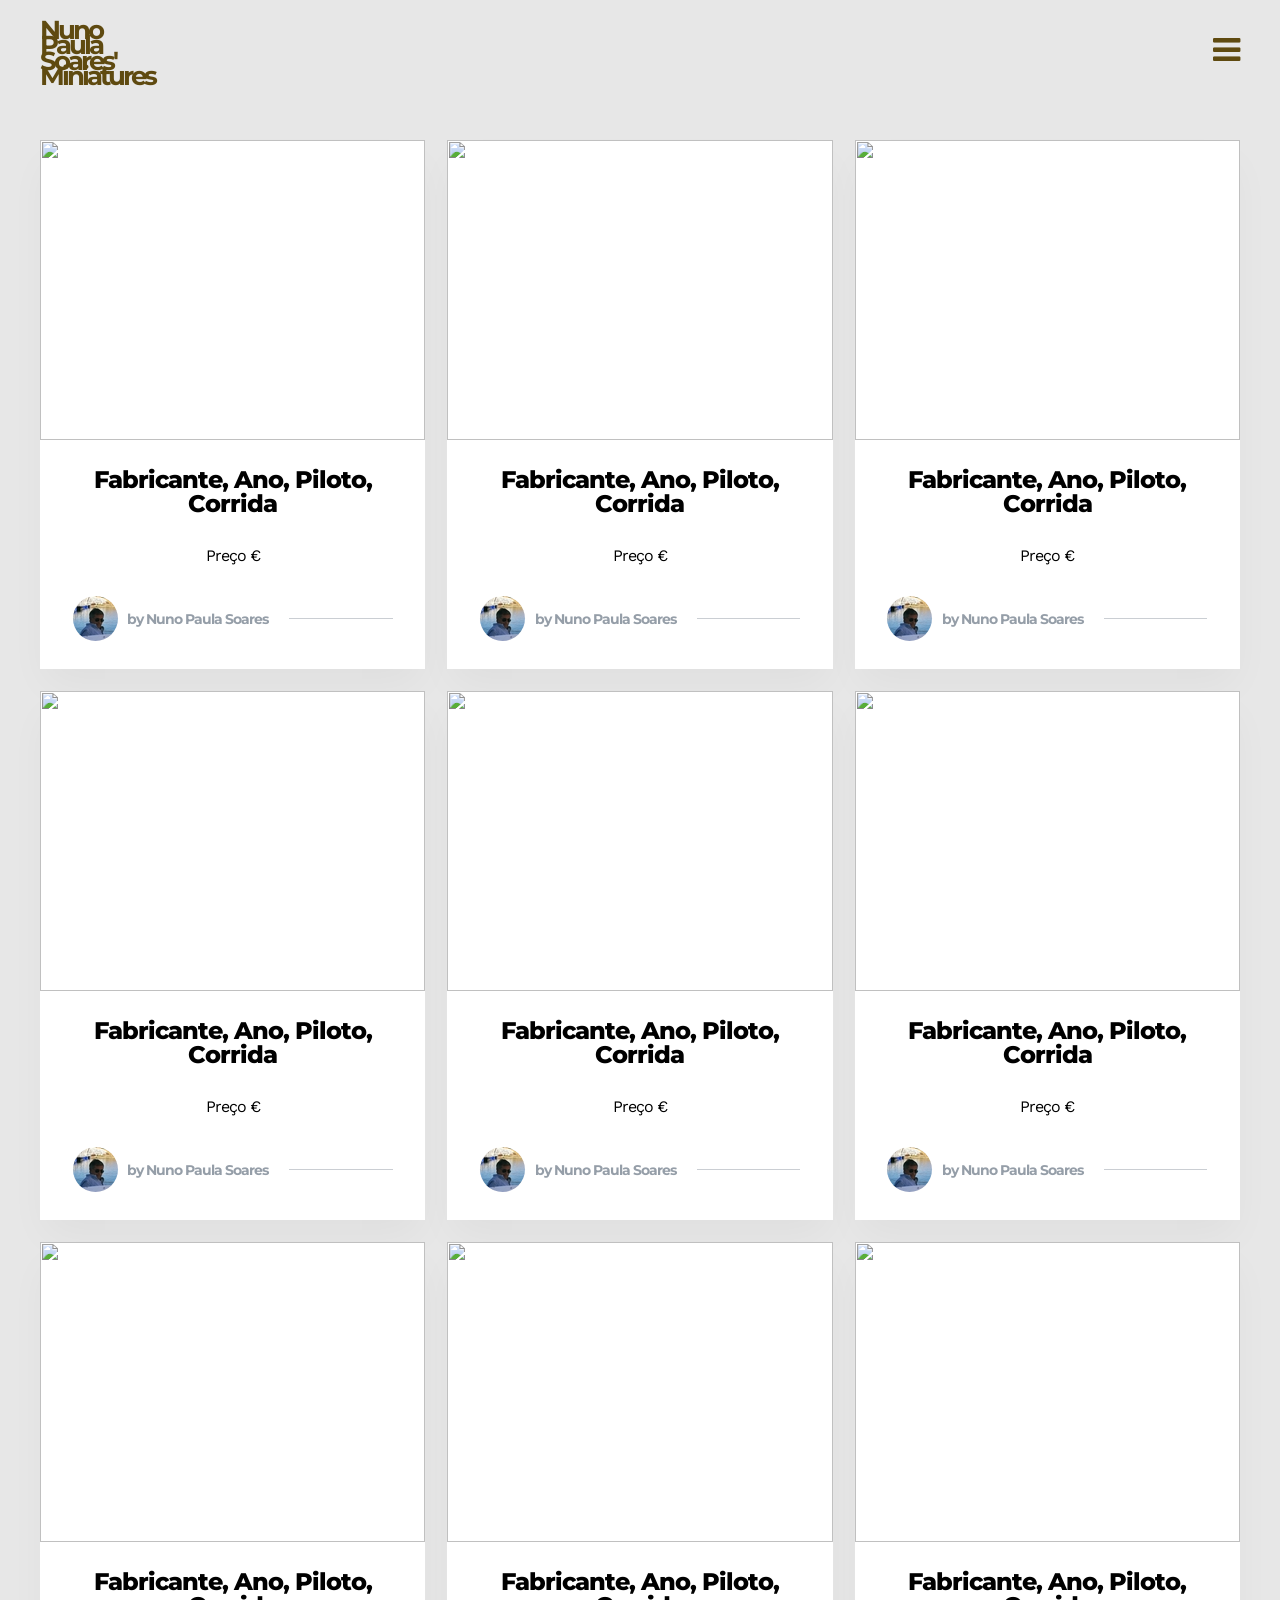
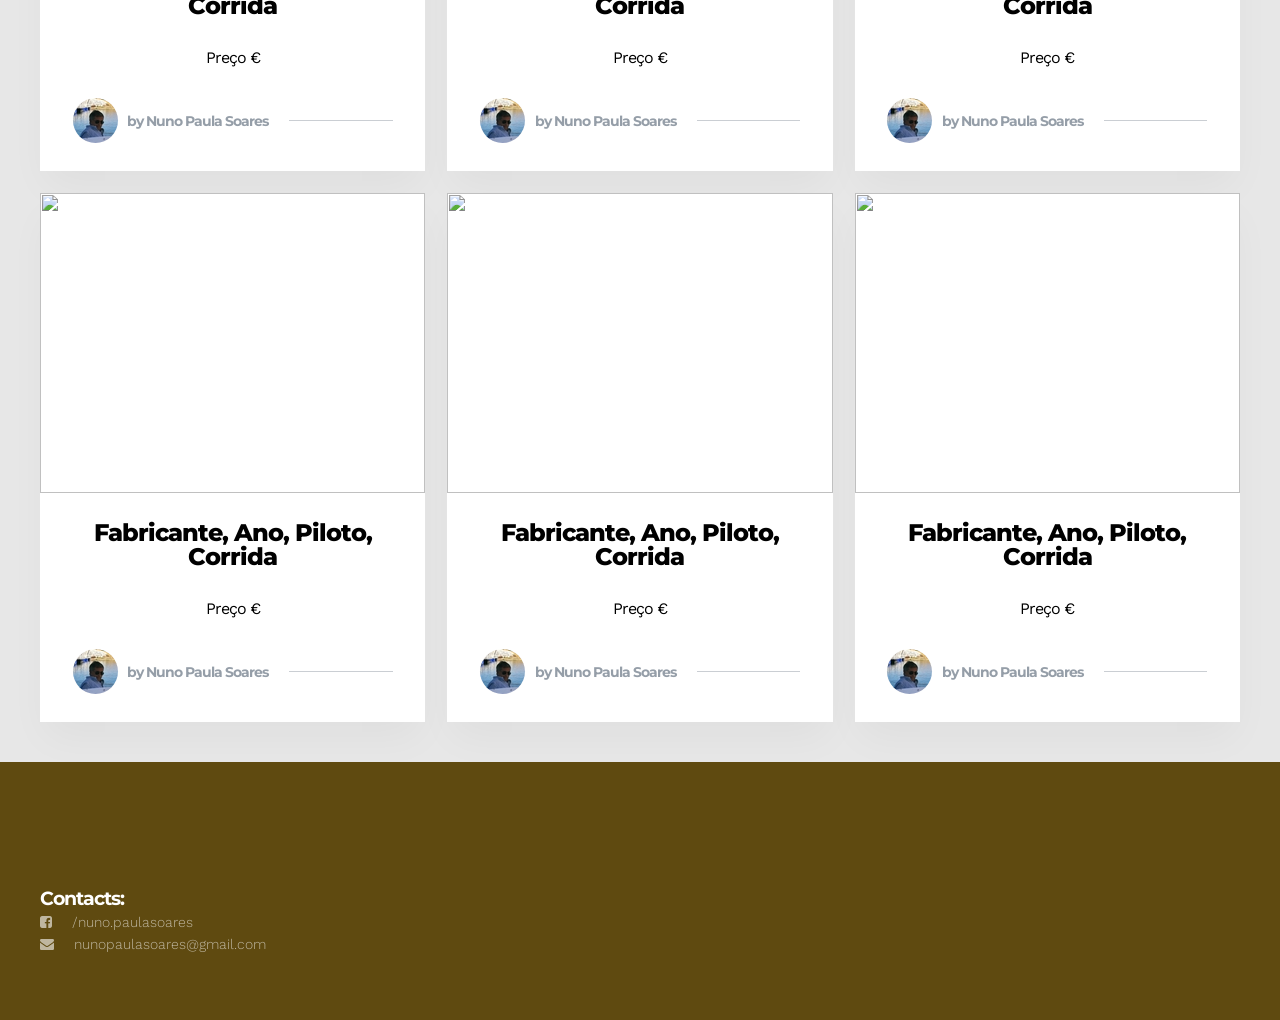
==== index.html @ 8c785ed0 "Updated" ====
<html lang="en">

<head>
    <!-- meta tags-->
    <meta charset="utf-8">
    <meta name="viewport" content="width=device-width, initial-scale=1, shrink-to-fit=no">
    <!-- link tags-->
    <link rel="stylesheet" href="https://fonts.googleapis.com/css?family=Montserrat:300,400,500,600,700,800,900|Work+Sans:300,400,500,600,700,800,900">
    <link rel="stylesheet" href="https://stackpath.bootstrapcdn.com/font-awesome/4.7.0/css/font-awesome.min.css" integrity="sha384-wvfXpqpZZVQGK6TAh5PVlGOfQNHSoD2xbE+QkPxCAFlNEevoEH3Sl0sibVcOQVnN" crossorigin="anonymous">
    <link rel="stylesheet" href="css/style.css">
    <!-- title tag-->
    <title>Nuno Paula Soares' Miniatures</title>
    <link rel="icon" href="http://nuno.diogopcastelos.pt/store/images/nuno.jpg">
</head>

<body>
    <div class="container_wrapper">
        <section class="__colored" id="navigation_container">
            <div id="branding">
                <a href="http://nuno.diogopcastelos.pt">
                    <h1 class="logo-container __center __colored">
                        <div class="city">Nuno Paula Soares' Miniatures</div>
                    </h1>
                </a>
            </div>
            <label for="menu_icon"> <i class="fa fa-bars"></i></label>
            <input id="menu_icon" type="checkbox">
            <menu><a href="http://nuno.diogopcastelos.pt/sports/"> Sports Bundles</a><a href="http://nuno.diogopcastelos.pt/teams/"> Team Bundles</a>
            </menu>
        </section>
        <section id="blog-featured">

        </section>
        <section id="blog-list">
            <div class="grid_post_container">
                <div class="post-card"> <img src="https://www.formula1.com/content/dam/fom-website/manual/Misc/2021manual/2021BritishManualAdds/2022CarImages/2022CarImageSTUDIO/2022%20F1%20Car%20Race%20Service%20-%20Ryan%20Davis-5.jpg">
                    <div class="post-card__details">
                        <h2><a>Fabricante, Ano, Piloto, Corrida</a></h2>
                        <p>Preço €</p>
                        <a class="post-card__avatar">
                            <div class="avatar__circle"></div>
                            <div class="avatar__name">by Nuno Paula Soares</div>
                            <div class="avatar__muted-line"></div>
                        </a>
                    </div>
                </div>
                <div class="post-card"> <img src="https://www.formula1.com/content/dam/fom-website/manual/Misc/2021manual/2021BritishManualAdds/2022CarImages/2022CarImageSTUDIO/2022%20F1%20Car%20Race%20Service%20-%20Ryan%20Davis-5.jpg">
                    <div class="post-card__details">
                        <h2><a>Fabricante, Ano, Piloto, Corrida</a></h2>
                        <p>Preço €</p>
                        <a class="post-card__avatar">
                            <div class="avatar__circle"></div>
                            <div class="avatar__name">by Nuno Paula Soares</div>
                            <div class="avatar__muted-line"></div>
                        </a>
                    </div>
                </div>
                <div class="post-card"> <img src="https://www.formula1.com/content/dam/fom-website/manual/Misc/2021manual/2021BritishManualAdds/2022CarImages/2022CarImageSTUDIO/2022%20F1%20Car%20Race%20Service%20-%20Ryan%20Davis-5.jpg">
                    <div class="post-card__details">
                        <h2><a>Fabricante, Ano, Piloto, Corrida</a></h2>
                        <p>Preço €</p>
                        <a class="post-card__avatar">
                            <div class="avatar__circle"></div>
                            <div class="avatar__name">by Nuno Paula Soares</div>
                            <div class="avatar__muted-line"></div>
                        </a>
                    </div>
                </div>
                <div class="post-card"> <img src="https://www.formula1.com/content/dam/fom-website/manual/Misc/2021manual/2021BritishManualAdds/2022CarImages/2022CarImageSTUDIO/2022%20F1%20Car%20Race%20Service%20-%20Ryan%20Davis-5.jpg">
                    <div class="post-card__details">
                        <h2><a>Fabricante, Ano, Piloto, Corrida</a></h2>
                        <p>Preço €</p>
                        <a class="post-card__avatar">
                            <div class="avatar__circle"></div>
                            <div class="avatar__name">by Nuno Paula Soares</div>
                            <div class="avatar__muted-line"></div>
                        </a>
                    </div>
                </div>
                <div class="post-card"> <img src="https://www.formula1.com/content/dam/fom-website/manual/Misc/2021manual/2021BritishManualAdds/2022CarImages/2022CarImageSTUDIO/2022%20F1%20Car%20Race%20Service%20-%20Ryan%20Davis-5.jpg">
                    <div class="post-card__details">
                        <h2><a>Fabricante, Ano, Piloto, Corrida</a></h2>
                        <p>Preço €</p>
                        <a class="post-card__avatar">
                            <div class="avatar__circle"></div>
                            <div class="avatar__name">by Nuno Paula Soares</div>
                            <div class="avatar__muted-line"></div>
                        </a>
                    </div>
                </div>
                <div class="post-card"> <img src="https://www.formula1.com/content/dam/fom-website/manual/Misc/2021manual/2021BritishManualAdds/2022CarImages/2022CarImageSTUDIO/2022%20F1%20Car%20Race%20Service%20-%20Ryan%20Davis-5.jpg">
                    <div class="post-card__details">
                        <h2><a>Fabricante, Ano, Piloto, Corrida</a></h2>
                        <p>Preço €</p>
                        <a class="post-card__avatar">
                            <div class="avatar__circle"></div>
                            <div class="avatar__name">by Nuno Paula Soares</div>
                            <div class="avatar__muted-line"></div>
                        </a>
                    </div>
                </div>
                <div class="post-card"> <img src="https://www.formula1.com/content/dam/fom-website/manual/Misc/2021manual/2021BritishManualAdds/2022CarImages/2022CarImageSTUDIO/2022%20F1%20Car%20Race%20Service%20-%20Ryan%20Davis-5.jpg">
                    <div class="post-card__details">
                        <h2><a>Fabricante, Ano, Piloto, Corrida</a></h2>
                        <p>Preço €</p>
                        <a class="post-card__avatar">
                            <div class="avatar__circle"></div>
                            <div class="avatar__name">by Nuno Paula Soares</div>
                            <div class="avatar__muted-line"></div>
                        </a>
                    </div>
                </div>
                <div class="post-card"> <img src="https://www.formula1.com/content/dam/fom-website/manual/Misc/2021manual/2021BritishManualAdds/2022CarImages/2022CarImageSTUDIO/2022%20F1%20Car%20Race%20Service%20-%20Ryan%20Davis-5.jpg">
                    <div class="post-card__details">
                        <h2><a>Fabricante, Ano, Piloto, Corrida</a></h2>
                        <p>Preço €</p>
                        <a class="post-card__avatar">
                            <div class="avatar__circle"></div>
                            <div class="avatar__name">by Nuno Paula Soares</div>
                            <div class="avatar__muted-line"></div>
                        </a>
                    </div>
                </div>
                <div class="post-card"> <img src="https://www.formula1.com/content/dam/fom-website/manual/Misc/2021manual/2021BritishManualAdds/2022CarImages/2022CarImageSTUDIO/2022%20F1%20Car%20Race%20Service%20-%20Ryan%20Davis-5.jpg">
                    <div class="post-card__details">
                        <h2><a>Fabricante, Ano, Piloto, Corrida</a></h2>
                        <p>Preço €</p>
                        <a class="post-card__avatar">
                            <div class="avatar__circle"></div>
                            <div class="avatar__name">by Nuno Paula Soares</div>
                            <div class="avatar__muted-line"></div>
                        </a>
                    </div>
                </div>
                <div class="post-card"> <img src="https://www.formula1.com/content/dam/fom-website/manual/Misc/2021manual/2021BritishManualAdds/2022CarImages/2022CarImageSTUDIO/2022%20F1%20Car%20Race%20Service%20-%20Ryan%20Davis-5.jpg">
                    <div class="post-card__details">
                        <h2><a>Fabricante, Ano, Piloto, Corrida</a></h2>
                        <p>Preço €</p>
                        <a class="post-card__avatar">
                            <div class="avatar__circle"></div>
                            <div class="avatar__name">by Nuno Paula Soares</div>
                            <div class="avatar__muted-line"></div>
                        </a>
                    </div>
                </div>
                <div class="post-card"> <img src="https://www.formula1.com/content/dam/fom-website/manual/Misc/2021manual/2021BritishManualAdds/2022CarImages/2022CarImageSTUDIO/2022%20F1%20Car%20Race%20Service%20-%20Ryan%20Davis-5.jpg">
                    <div class="post-card__details">
                        <h2><a>Fabricante, Ano, Piloto, Corrida</a></h2>
                        <p>Preço €</p>
                        <a class="post-card__avatar">
                            <div class="avatar__circle"></div>
                            <div class="avatar__name">by Nuno Paula Soares</div>
                            <div class="avatar__muted-line"></div>
                        </a>
                    </div>
                </div>
                <div class="post-card"> <img src="https://www.formula1.com/content/dam/fom-website/manual/Misc/2021manual/2021BritishManualAdds/2022CarImages/2022CarImageSTUDIO/2022%20F1%20Car%20Race%20Service%20-%20Ryan%20Davis-5.jpg">
                    <div class="post-card__details">
                        <h2><a>Fabricante, Ano, Piloto, Corrida</a></h2>
                        <p>Preço €</p>
                        <a class="post-card__avatar">
                            <div class="avatar__circle"></div>
                            <div class="avatar__name">by Nuno Paula Soares</div>
                            <div class="avatar__muted-line"></div>
                        </a>
                    </div>
                </div>
            </div>
        </section>
    </div>
    <footer>
        <div class="container_wrapper">

            <div id="footer__social_media">
                <h3>Contacts:</h3>
                <ul>
                    <li></li>
                    <li><a href="https://www.facebook.com/nuno.paulasoares" target="_blank" rel="noopener noreferrer"><i class="fa fa-facebook-square"></i>/nuno.paulasoares</a></li>
                    <li><a href="mailto:nunopaulasoares@gmail.com"><i class="fa fa-envelope"></i>nunopaulasoares@gmail.com</a></li>
                </ul>
            </div>

        </div>
    </footer>
</body>

</html>
---- css/style.css ----
/*! normalize-scss | MIT/GPLv2 License | bit.ly/normalize-scss */


/* Document
       ========================================================================== */


/**
     * 1. Correct the line height in all browsers.
     * 2. Prevent adjustments of font size after orientation changes in
     *    IE on Windows Phone and in iOS.
     */

html {
    line-height: 1.15;
    /* 1 */
    -ms-text-size-adjust: 100%;
    /* 2 */
    -webkit-text-size-adjust: 100%;
    /* 2 */
}


/* Sections
       ========================================================================== */


/**
     * Remove the margin in all browsers (opinionated).
     */

body {
    margin: 0;
}


/**
     * Add the correct display in IE 9-.
     */

article,
aside,
footer,
header,
nav,
section {
    display: block;
}


/**
     * Correct the font size and margin on `h1` elements within `section` and
     * `article` contexts in Chrome, Firefox, and Safari.
     */

h1 {
    font-size: 2em;
    margin: 0.67em 0;
}


/* Grouping content
       ========================================================================== */


/**
     * Add the correct display in IE 9-.
     */

figcaption,
figure {
    display: block;
}


/**
     * Add the correct margin in IE 8.
     */

figure {
    margin: 1em 40px;
}


/**
     * 1. Add the correct box sizing in Firefox.
     * 2. Show the overflow in Edge and IE.
     */

hr {
    -webkit-box-sizing: content-box;
    box-sizing: content-box;
    /* 1 */
    height: 0;
    /* 1 */
    overflow: visible;
    /* 2 */
}


/**
     * Add the correct display in IE.
     */

main {
    display: block;
}


/**
     * 1. Correct the inheritance and scaling of font size in all browsers.
     * 2. Correct the odd `em` font sizing in all browsers.
     */

pre {
    font-family: monospace, monospace;
    /* 1 */
    font-size: 1em;
    /* 2 */
}


/* Links
       ========================================================================== */


/**
     * 1. Remove the gray background on active links in IE 10.
     * 2. Remove gaps in links underline in iOS 8+ and Safari 8+.
     */

a {
    background-color: transparent;
    /* 1 */
    -webkit-text-decoration-skip: objects;
    /* 2 */
}


/* Text-level semantics
       ========================================================================== */


/**
     * 1. Remove the bottom border in Chrome 57- and Firefox 39-.
     * 2. Add the correct text decoration in Chrome, Edge, IE, Opera, and Safari.
     */

abbr[title] {
    border-bottom: none;
    /* 1 */
    text-decoration: underline;
    /* 2 */
    -webkit-text-decoration: underline dotted;
    text-decoration: underline dotted;
    /* 2 */
}


/**
     * Prevent the duplicate application of `bolder` by the next rule in Safari 6.
     */

b,
strong {
    font-weight: inherit;
}


/**
     * Add the correct font weight in Chrome, Edge, and Safari.
     */

b,
strong {
    font-weight: bolder;
}


/**
     * 1. Correct the inheritance and scaling of font size in all browsers.
     * 2. Correct the odd `em` font sizing in all browsers.
     */

code,
kbd,
samp {
    font-family: monospace, monospace;
    /* 1 */
    font-size: 1em;
    /* 2 */
}


/**
     * Add the correct font style in Android 4.3-.
     */

dfn {
    font-style: italic;
}


/**
     * Add the correct background and color in IE 9-.
     */

mark {
    background-color: #ff0;
    color: #000;
}


/**
     * Add the correct font size in all browsers.
     */

small {
    font-size: 80%;
}


/**
     * Prevent `sub` and `sup` elements from affecting the line height in
     * all browsers.
     */

sub,
sup {
    font-size: 75%;
    line-height: 0;
    position: relative;
    vertical-align: baseline;
}

sub {
    bottom: -0.25em;
}

sup {
    top: -0.5em;
}


/* Embedded content
       ========================================================================== */


/**
     * Add the correct display in IE 9-.
     */

audio,
video {
    display: inline-block;
}


/**
     * Add the correct display in iOS 4-7.
     */

audio:not([controls]) {
    display: none;
    height: 0;
}


/**
     * Remove the border on images inside links in IE 10-.
     */

img {
    border-style: none;
}


/**
     * Hide the overflow in IE.
     */

svg:not(:root) {
    overflow: hidden;
}


/* Forms
       ========================================================================== */


/**
     * 1. Change the font styles in all browsers (opinionated).
     * 2. Remove the margin in Firefox and Safari.
     */

button,
input,
optgroup,
select,
textarea {
    font-family: sans-serif;
    /* 1 */
    font-size: 100%;
    /* 1 */
    line-height: 1.15;
    /* 1 */
    margin: 0;
    /* 2 */
}


/**
     * Show the overflow in IE.
     */

button {
    overflow: visible;
}


/**
     * Remove the inheritance of text transform in Edge, Firefox, and IE.
     * 1. Remove the inheritance of text transform in Firefox.
     */

button,
select {
    /* 1 */
    text-transform: none;
}


/**
     * 1. Prevent a WebKit bug where (2) destroys native `audio` and `video`
     *    controls in Android 4.
     * 2. Correct the inability to style clickable types in iOS and Safari.
     */

button,
html [type="button"],
[type="reset"],
[type="submit"] {
    -webkit-appearance: button;
    /* 2 */
}

button,
[type="button"],
[type="reset"],
[type="submit"] {
    /**
       * Remove the inner border and padding in Firefox.
       */
    /**
       * Restore the focus styles unset by the previous rule.
       */
}

button::-moz-focus-inner,
[type="button"]::-moz-focus-inner,
[type="reset"]::-moz-focus-inner,
[type="submit"]::-moz-focus-inner {
    border-style: none;
    padding: 0;
}

button:-moz-focusring,
[type="button"]:-moz-focusring,
[type="reset"]:-moz-focusring,
[type="submit"]:-moz-focusring {
    outline: 1px dotted ButtonText;
}


/**
     * Show the overflow in Edge.
     */

input {
    overflow: visible;
}


/**
     * 1. Add the correct box sizing in IE 10-.
     * 2. Remove the padding in IE 10-.
     */

[type="checkbox"],
[type="radio"] {
    -webkit-box-sizing: border-box;
    box-sizing: border-box;
    /* 1 */
    padding: 0;
    /* 2 */
}


/**
     * Correct the cursor style of increment and decrement buttons in Chrome.
     */

[type="number"]::-webkit-inner-spin-button,
[type="number"]::-webkit-outer-spin-button {
    height: auto;
}


/**
     * 1. Correct the odd appearance in Chrome and Safari.
     * 2. Correct the outline style in Safari.
     */

[type="search"] {
    -webkit-appearance: textfield;
    /* 1 */
    outline-offset: -2px;
    /* 2 */
    /**
       * Remove the inner padding and cancel buttons in Chrome and Safari on macOS.
       */
}

[type="search"]::-webkit-search-cancel-button,
[type="search"]::-webkit-search-decoration {
    -webkit-appearance: none;
}


/**
     * 1. Correct the inability to style clickable types in iOS and Safari.
     * 2. Change font properties to `inherit` in Safari.
     */

::-webkit-file-upload-button {
    -webkit-appearance: button;
    /* 1 */
    font: inherit;
    /* 2 */
}


/**
     * Correct the padding in Firefox.
     */

fieldset {
    padding: 0.35em 0.75em 0.625em;
}


/**
     * 1. Correct the text wrapping in Edge and IE.
     * 2. Correct the color inheritance from `fieldset` elements in IE.
     * 3. Remove the padding so developers are not caught out when they zero out
     *    `fieldset` elements in all browsers.
     */

legend {
    -webkit-box-sizing: border-box;
    box-sizing: border-box;
    /* 1 */
    display: table;
    /* 1 */
    max-width: 100%;
    /* 1 */
    padding: 0;
    /* 3 */
    color: inherit;
    /* 2 */
    white-space: normal;
    /* 1 */
}


/**
     * 1. Add the correct display in IE 9-.
     * 2. Add the correct vertical alignment in Chrome, Firefox, and Opera.
     */

progress {
    display: inline-block;
    /* 1 */
    vertical-align: baseline;
    /* 2 */
}


/**
     * Remove the default vertical scrollbar in IE.
     */

textarea {
    overflow: auto;
}


/* Interactive
       ========================================================================== */


/*
     * Add the correct display in Edge, IE, and Firefox.
     */

details {
    display: block;
}


/*
     * Add the correct display in all browsers.
     */

summary {
    display: list-item;
}


/*
     * Add the correct display in IE 9-.
     */

menu {
    display: block;
}


/* Scripting
       ========================================================================== */


/**
     * Add the correct display in IE 9-.
     */

canvas {
    display: inline-block;
}


/**
     * Add the correct display in IE.
     */

template {
    display: none;
}


/* Hidden
       ========================================================================== */


/**
     * Add the correct display in IE 10-.
     */

[hidden] {
    display: none;
}

* {
    margin: 0;
    padding: 0;
}

body {
    background-color: #e7e7e7;
    font-family: "Work Sans", sans-serif;
}

h1,
h2,
h3,
h4,
h5,
h6 {
    font-family: "Montserrat", sans-serif;
}

p {
    font-family: inherit;
}

h1,
h2,
h3,
h4,
h5,
h6,
p {
    line-height: 1rem;
    letter-spacing: -0.0625rem;
}

h1 {
    font-size: 2.25rem;
}

h2 {
    font-size: 1.5rem;
}

h3 {
    font-size: 1.1875rem;
}

a {
    text-decoration: none;
    font-family: inherit;
    font-size: inherit;
    color: inherit;
}

ul,
ol {
    list-style: none;
}

.container_wrapper {
    max-width: 1200px;
    width: 95%;
    margin: 0 auto;
}

#navigation_container {
    display: grid;
    grid-template-columns: 1fr 1fr;
    grid-template-rows: 100px auto;
    grid-template-areas: "branding menu-icon" "menu menu";
}

#navigation_container.__colored {
    color: #5f4a10 !important;
}

#navigation_container #branding {
    grid-area: branding;
}

#navigation_container #branding .logo-container.__center {
    margin: 0;
}

#navigation_container label[for=menu_icon] {
    grid-area: menu-icon;
    font-size: 2rem;
    text-align: right;
}

#navigation_container #menu_icon {
    display: none;
}

#navigation_container #menu_icon:checked+menu {
    display: -webkit-box;
    display: -webkit-flex;
    display: -ms-flexbox;
    display: flex;
}

#navigation_container menu {
    grid-area: menu;
    display: none;
    -webkit-box-orient: vertical;
    -webkit-box-direction: normal;
    -webkit-flex-direction: column;
    -ms-flex-direction: column;
    flex-direction: column;
    padding: 0;
    margin: 0;
    margin-bottom: 50px;
}

#navigation_container menu a {
    display: block;
    padding: 8px 0px;
    font-weight: 600;
    letter-spacing: -0.0625rem;
}

#navigation_container #branding,
#navigation_container label[for=menu_icon] {
    -webkit-align-self: center;
    -ms-flex-item-align: center;
    align-self: center;
}

.grid_post_container {
    display: grid;
    grid-template-columns: 1fr 1fr 1fr;
    grid-template-rows: 1fr;
    grid-gap: 22px;
    justify-items: center;
}

.logo-container {
    line-height: 0.6;
    letter-spacing: -0.1875rem;
    font-size: 1.6rem;
    padding-top: 5px;
    text-align: left;
}

.logo-container.__center {
    width: 55px;
    margin: auto;
}

@media (min-width: 1400px) {
    .container_wrapper {
        width: 100%;
    }
}

.post-card,
.post_featured {
    background-color: rgb(255, 255, 255);
    width: 100%;
    position: relative;
    letter-spacing: -0.0625rem;
    -webkit-box-shadow: 0px 20px 39px -5px rgba(0, 0, 0, 0.04);
    box-shadow: 0px 20px 39px -5px rgba(0, 0, 0, 0.04);
}

.post-card a,
.post_featured a {
    display: block;
}

.post-card img {
    height: 300px;
    width: 100%;
    background-color: #ffffff;
    background-repeat: no-repeat;
    -webkit-background-size: cover;
    background-size: cover;
    background-position: center center;
}

.post-card .post-card__featured-image,
.post_featured .post-card__featured-image {
    height: 300px;
    width: 100%;
    background-color: #ffffff;
    background-repeat: no-repeat;
    -webkit-background-size: cover;
    background-size: cover;
    background-position: center center;
}

.post-card .post-card__details,
.post_featured .post-card__details {
    text-align: center;
    padding: 28px;
    line-height: 1.5rem;
}

.post-card .post-card__details h2,
.post_featured .post-card__details h2 {
    font-family: "Montserrat", sans-serif;
    font-weight: 800;
    margin-bottom: 28px;
    line-height: inherit;
}

.post-card .post-card__details h2:hover,
.post_featured .post-card__details h2:hover {
    color: #6e1010;
}

.post-card .post-card__details p,
.post_featured .post-card__details p {
    font-family: "Work Sans", sans-serif;
    line-height: inherit;
}

.post-card .post-card__avatar,
.post_featured .post-card__avatar {
    display: -webkit-box;
    display: -webkit-flex;
    display: -ms-flexbox;
    display: flex;
    -webkit-box-pack: center;
    -webkit-justify-content: center;
    -ms-flex-pack: center;
    justify-content: center;
    -webkit-box-align: center;
    -webkit-align-items: center;
    -ms-flex-align: center;
    align-items: center;
    margin-top: 28px;
    font-family: "Montserrat", sans-serif;
    font-weight: 700;
    font-size: 0.875rem;
}

.post-card .post-card__avatar>div,
.post_featured .post-card__avatar>div {
    margin: 0px 4.8px;
}

.post-card .post-card__avatar .avatar__circle,
.post_featured .post-card__avatar .avatar__circle {
    width: 45px;
    height: 45px;
    -webkit-border-radius: 50%;
    border-radius: 50%;
    background-color: #959ea8;
    background-image: url(../images/nuno.jpg);
}

.post-card .post-card__avatar .avatar__name,
.post_featured .post-card__avatar .avatar__name {
    color: #959ea8;
}

.post-card .post-card__avatar .avatar__muted-line,
.post_featured .post-card__avatar .avatar__muted-line {
    color: #959ea8;
    border-top: 1px solid #959ea8;
    -webkit-box-flex: 1;
    -webkit-flex-grow: 1;
    -ms-flex-positive: 1;
    flex-grow: 1;
    margin-left: 16px;
    opacity: 0.5;
}

@media (min-width: 768px) {
    #above-the-fold {
        height: 800px;
    }
    #above-the-fold>.container_wrapper {
        z-index: 3;
        position: relative;
        display: -webkit-box;
        display: -webkit-flex;
        display: -ms-flexbox;
        display: flex;
        -webkit-box-orient: vertical;
        -webkit-box-direction: normal;
        -webkit-flex-direction: column;
        -ms-flex-direction: column;
        flex-direction: column;
        -webkit-box-pack: justify;
        -webkit-justify-content: space-between;
        -ms-flex-pack: justify;
        justify-content: space-between;
        height: 100%;
    }
}

@media (min-width: 960px) {
    h1#above-the-fold__description {
        white-space: pre-line;
    }
}

#latest-review {
    margin-bottom: 60px;
}

#latest-review .container_wrapper .grid_post_container {
    display: block;
}

#latest-review .container_wrapper .grid_post_container>div {
    margin-bottom: 40px;
}

@media (min-width: 960px) {
    #latest-review .container_wrapper .grid_post_container {
        display: grid;
    }
}

#blog-list .grid_post_container {
    display: block;
}

#blog-list .grid_post_container>div {
    margin-bottom: 40px;
}

@media (min-width: 960px) {
    #blog-list .grid_post_container {
        display: grid;
        margin: 40px 0px;
    }
    #blog-list .grid_post_container>div {
        margin-bottom: 0px !important;
    }
}

footer {
    color: #fff;
    background-color: #5f4a10;
    text-align: center;
}

footer .container_wrapper {
    padding: 10% 0%;
}

footer ul li {
    line-height: 1.375rem;
}

footer .muted,
footer #footer__site_description p,
footer #footer__social_media a,
footer #footer__pages a {
    opacity: 0.6;
    font-size: 0.875rem;
}

footer #footer__site_description h3 {
    margin-top: 14px;
    margin-bottom: 14px;
    font-size: 1.125rem;
}

footer #footer__social_media h3,
footer #footer__pages h3 {
    margin-top: 32px;
    margin-bottom: 16px;
}

footer #footer__social_media a,
footer #footer__pages a {
    font-weight: 300;
}

footer #footer__social_media a:hover,
footer #footer__pages a:hover {
    opacity: 1;
}

footer #footer__social_media ul li a i {
    margin-right: 20px;
}

footer #footer__bottom_menus {
    height: 70px;
    background-color: #2c3e51;
}

@media (min-width: 960px) {
    footer {
        text-align: left;
    }
    footer .container_wrapper {
        display: -webkit-box;
        display: -webkit-flex;
        display: -ms-flexbox;
        display: flex;
        padding: 65px 0px;
    }
    footer .container_wrapper>div {
        padding-right: 16px;
    }
    #footer__site_description {
        width: 50%;
    }
    #footer__site_description .__center {
        margin: 0;
    }
    #footer__site_description h3 {
        margin-bottom: -5px !important;
    }
    #footer__site_description p {
        white-space: pre-line;
    }
    #footer__social_media {
        width: 25%;
    }
    #footer__pages {
        width: 25%;
    }
    #footer__pages ul {
        height: 75px;
        width: 75%;
        display: -webkit-box;
        display: -webkit-flex;
        display: -ms-flexbox;
        display: flex;
        -webkit-box-orient: vertical;
        -webkit-box-direction: normal;
        -webkit-flex-direction: column;
        -ms-flex-direction: column;
        flex-direction: column;
        -webkit-flex-wrap: wrap;
        -ms-flex-wrap: wrap;
        flex-wrap: wrap;
    }
    #footer__social_media h3,
    #footer__pages h3 {
        margin-top: 64px !important;
        margin-bottom: 4px !important;
    }
}
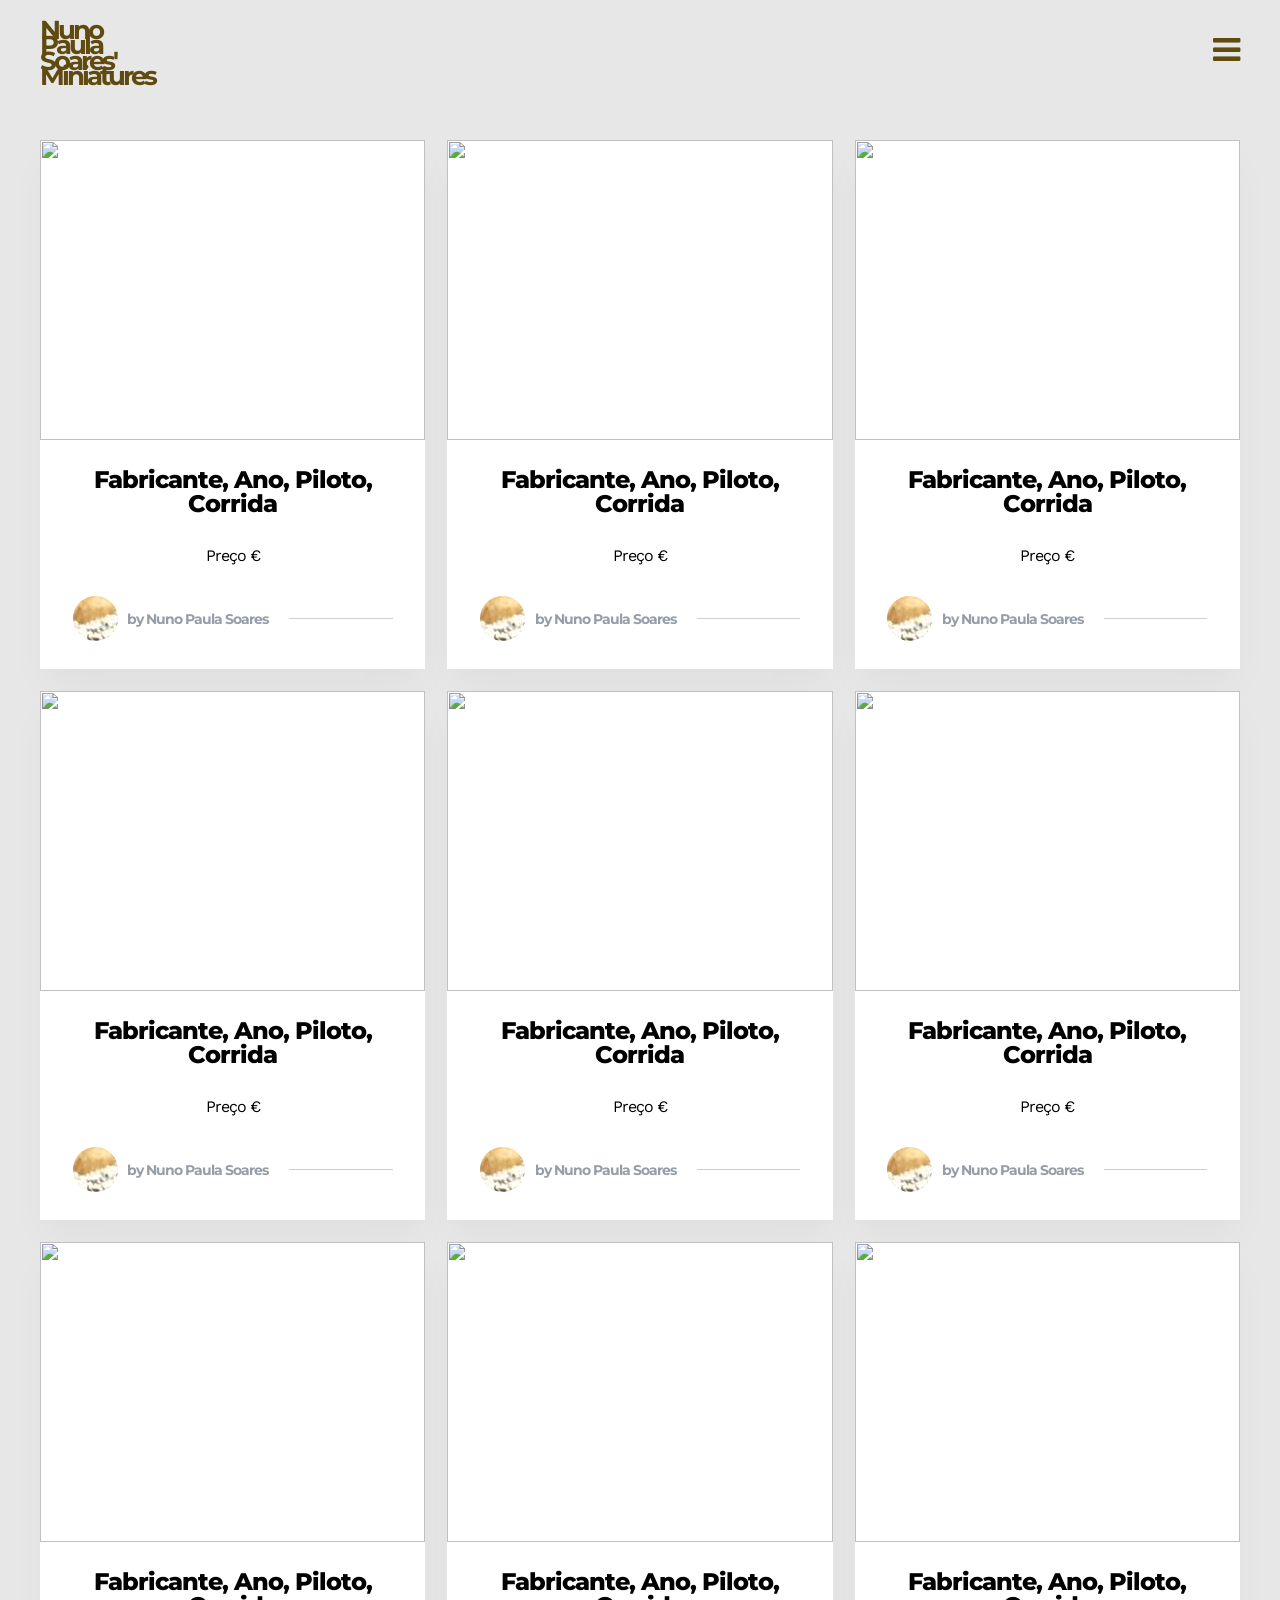
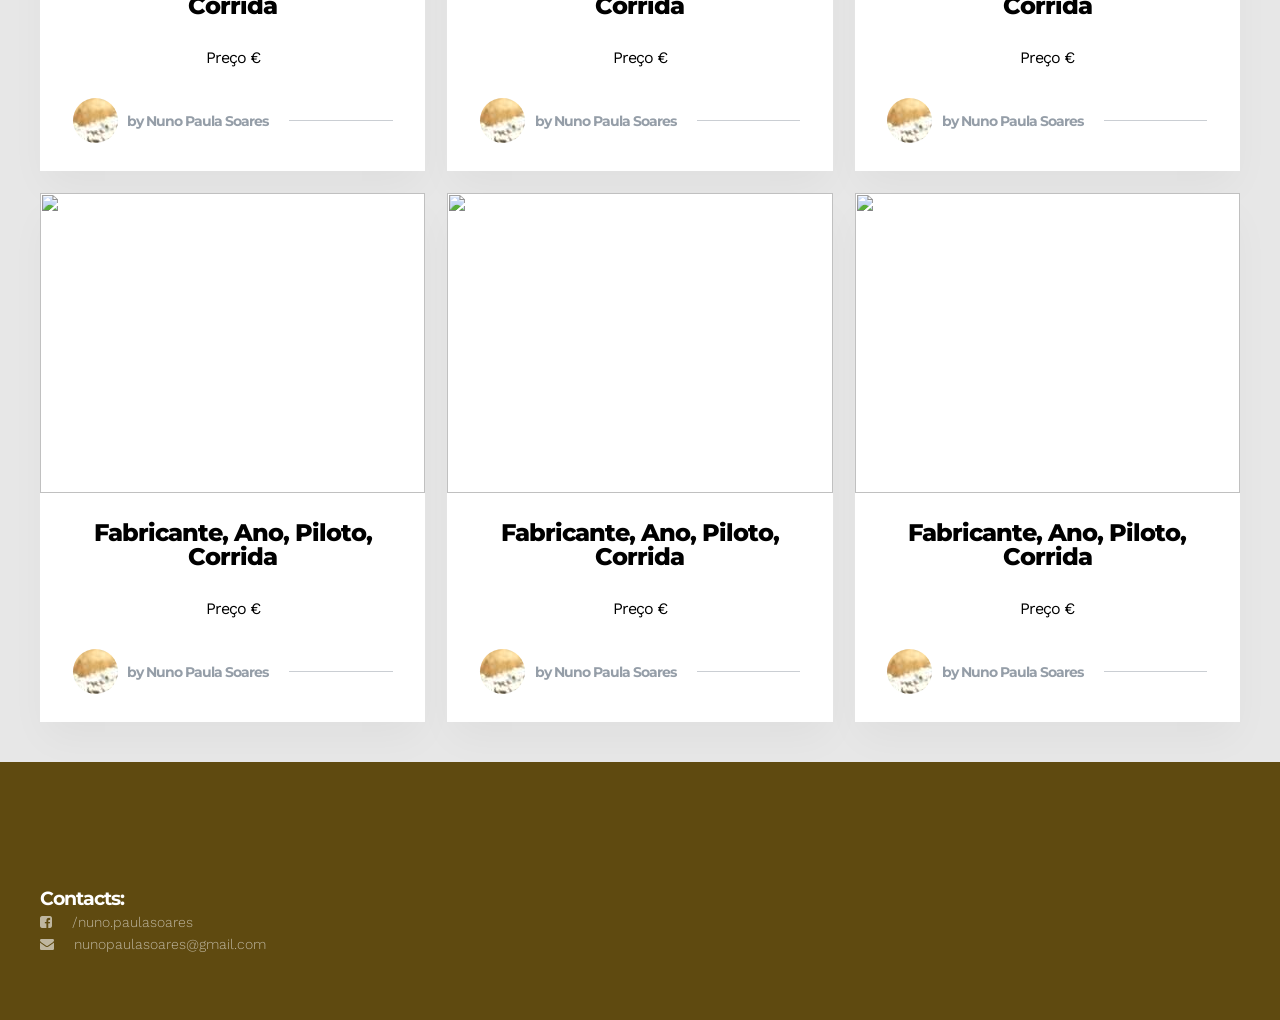
==== commit 07029fed: "Updated" ====
--- a/index.html
+++ b/index.html
@@ -10,7 +10,7 @@
     <link rel="stylesheet" href="css/style.css">
     <!-- title tag-->
     <title>Nuno Paula Soares' Miniatures</title>
-    <link rel="icon" href="http://nuno.diogopcastelos.pt/store/images/nuno.jpg">
+    <link rel="icon" href="http://nuno.diogopcastelos.pt/images/nunocircle.png">
 </head>
 
 <body>
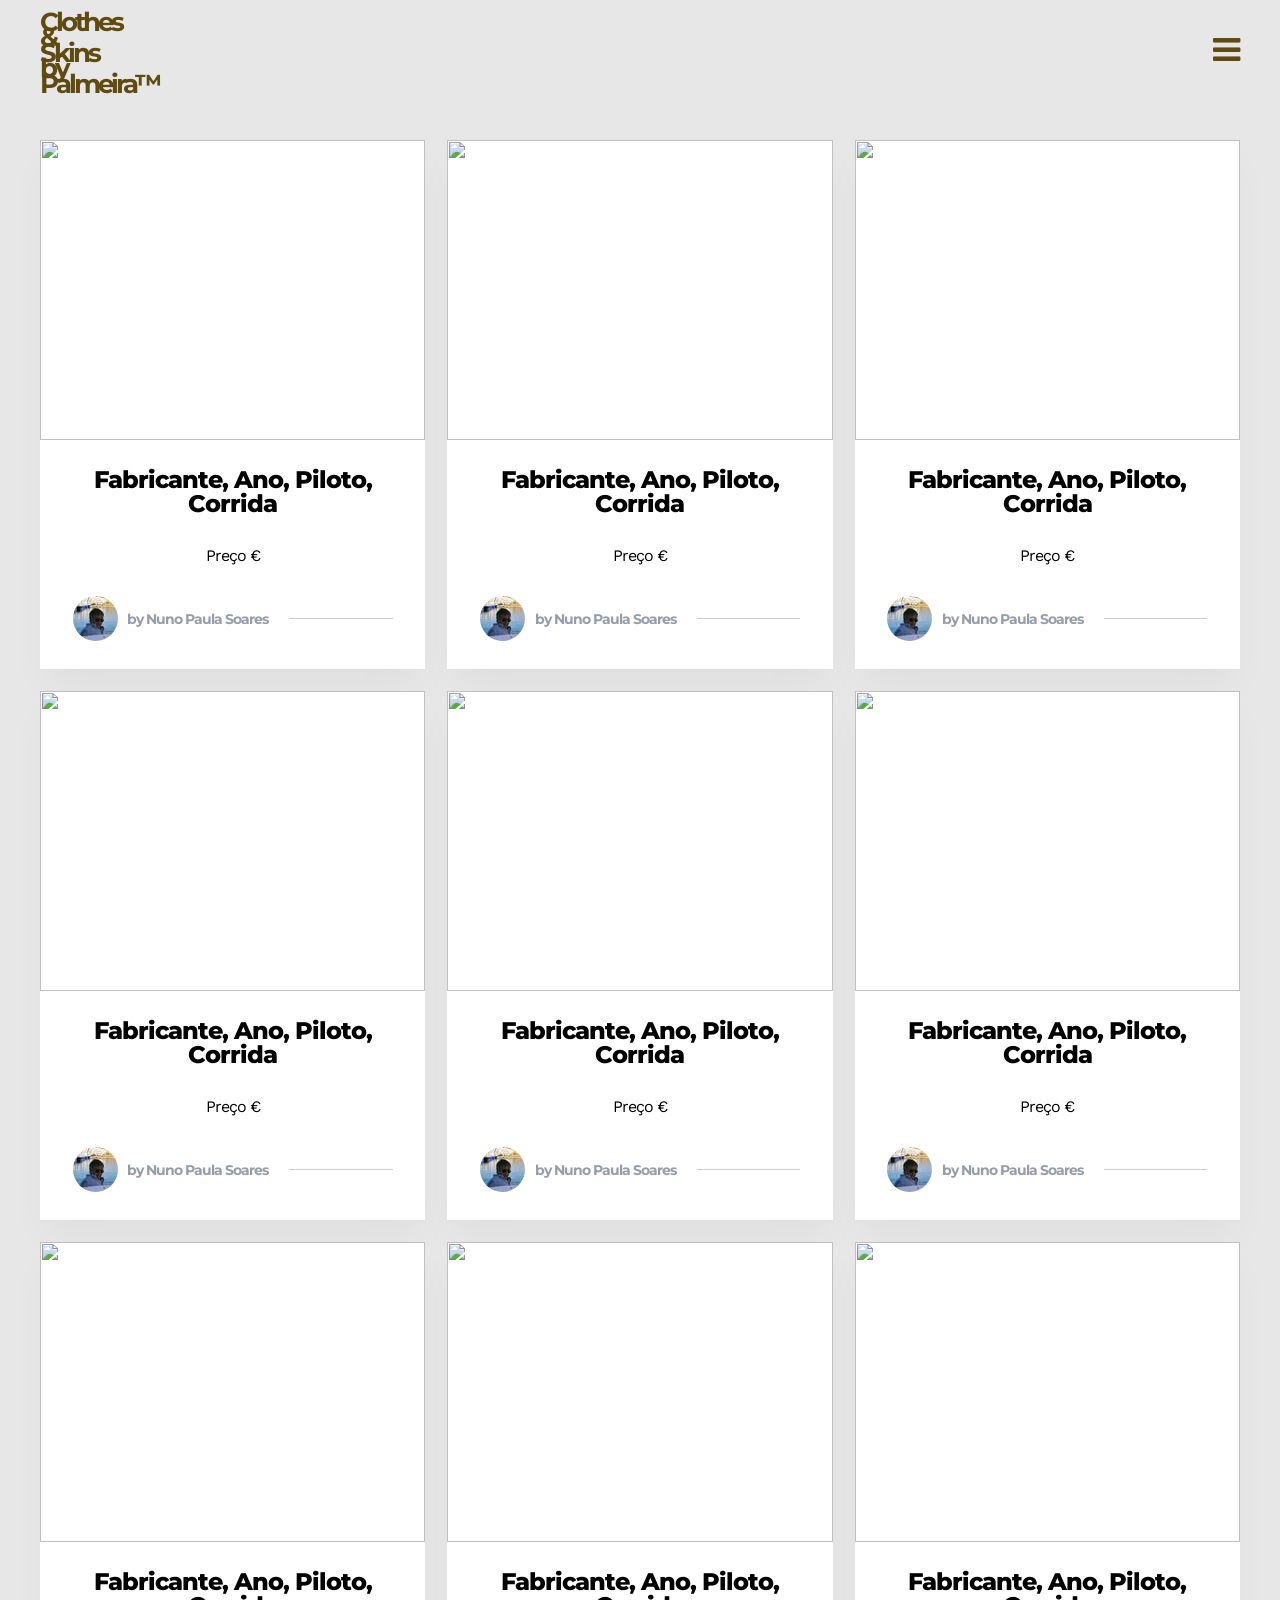
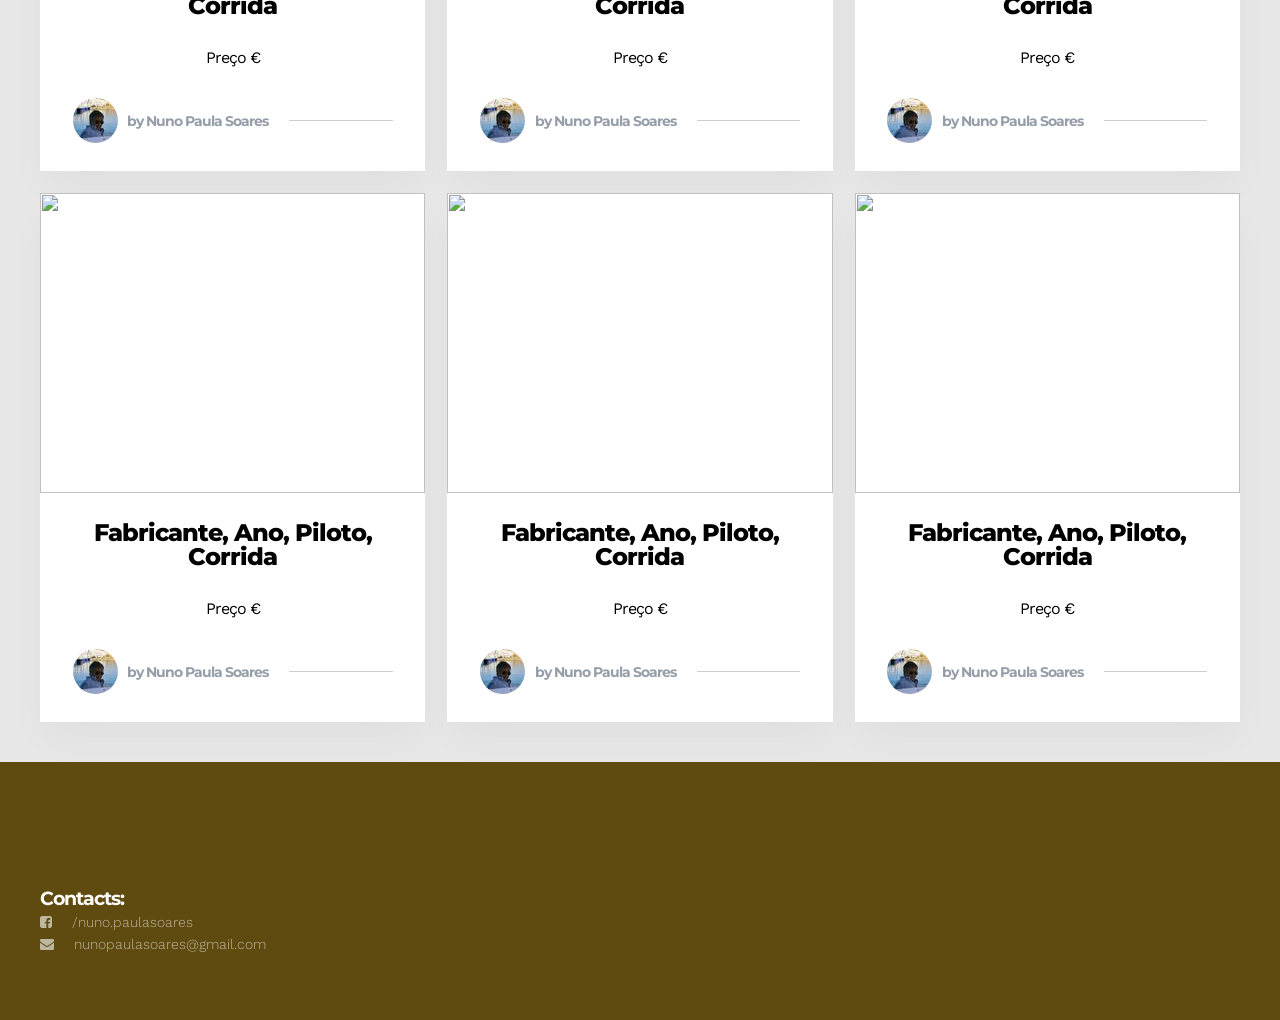
==== commit 327a772f: "Updated" ====
--- a/index.html
+++ b/index.html
@@ -9,7 +9,7 @@
     <link rel="stylesheet" href="https://stackpath.bootstrapcdn.com/font-awesome/4.7.0/css/font-awesome.min.css" integrity="sha384-wvfXpqpZZVQGK6TAh5PVlGOfQNHSoD2xbE+QkPxCAFlNEevoEH3Sl0sibVcOQVnN" crossorigin="anonymous">
     <link rel="stylesheet" href="css/style.css">
     <!-- title tag-->
-    <title>Nuno Paula Soares' Miniatures</title>
+    <title>Clothes & Skins by Palmeira™</title>
     <link rel="icon" href="http://nuno.diogopcastelos.pt/images/nunocircle.png">
 </head>
 
@@ -19,7 +19,7 @@
             <div id="branding">
                 <a href="http://nuno.diogopcastelos.pt">
                     <h1 class="logo-container __center __colored">
-                        <div class="city">Nuno Paula Soares' Miniatures</div>
+                        <div class="city">Clothes & Skins by Palmeira™</div>
                     </h1>
                 </a>
             </div>
--- a/css/style.css
+++ b/css/style.css
@@ -348,12 +348,8 @@
 [type="button"],
 [type="reset"],
 [type="submit"] {
-    /**
-       * Remove the inner border and padding in Firefox.
-       */
-    /**
-       * Restore the focus styles unset by the previous rule.
-       */
+    border-style: none;
+    padding: 0;
 }
 
 button::-moz-focus-inner,
@@ -808,7 +804,7 @@
     -webkit-border-radius: 50%;
     border-radius: 50%;
     background-color: #959ea8;
-    background-image: url(../images/nuno.jpg);
+    background-image: url(../images/nunomini.jpg);
 }
 
 .post-card .post-card__avatar .avatar__name,
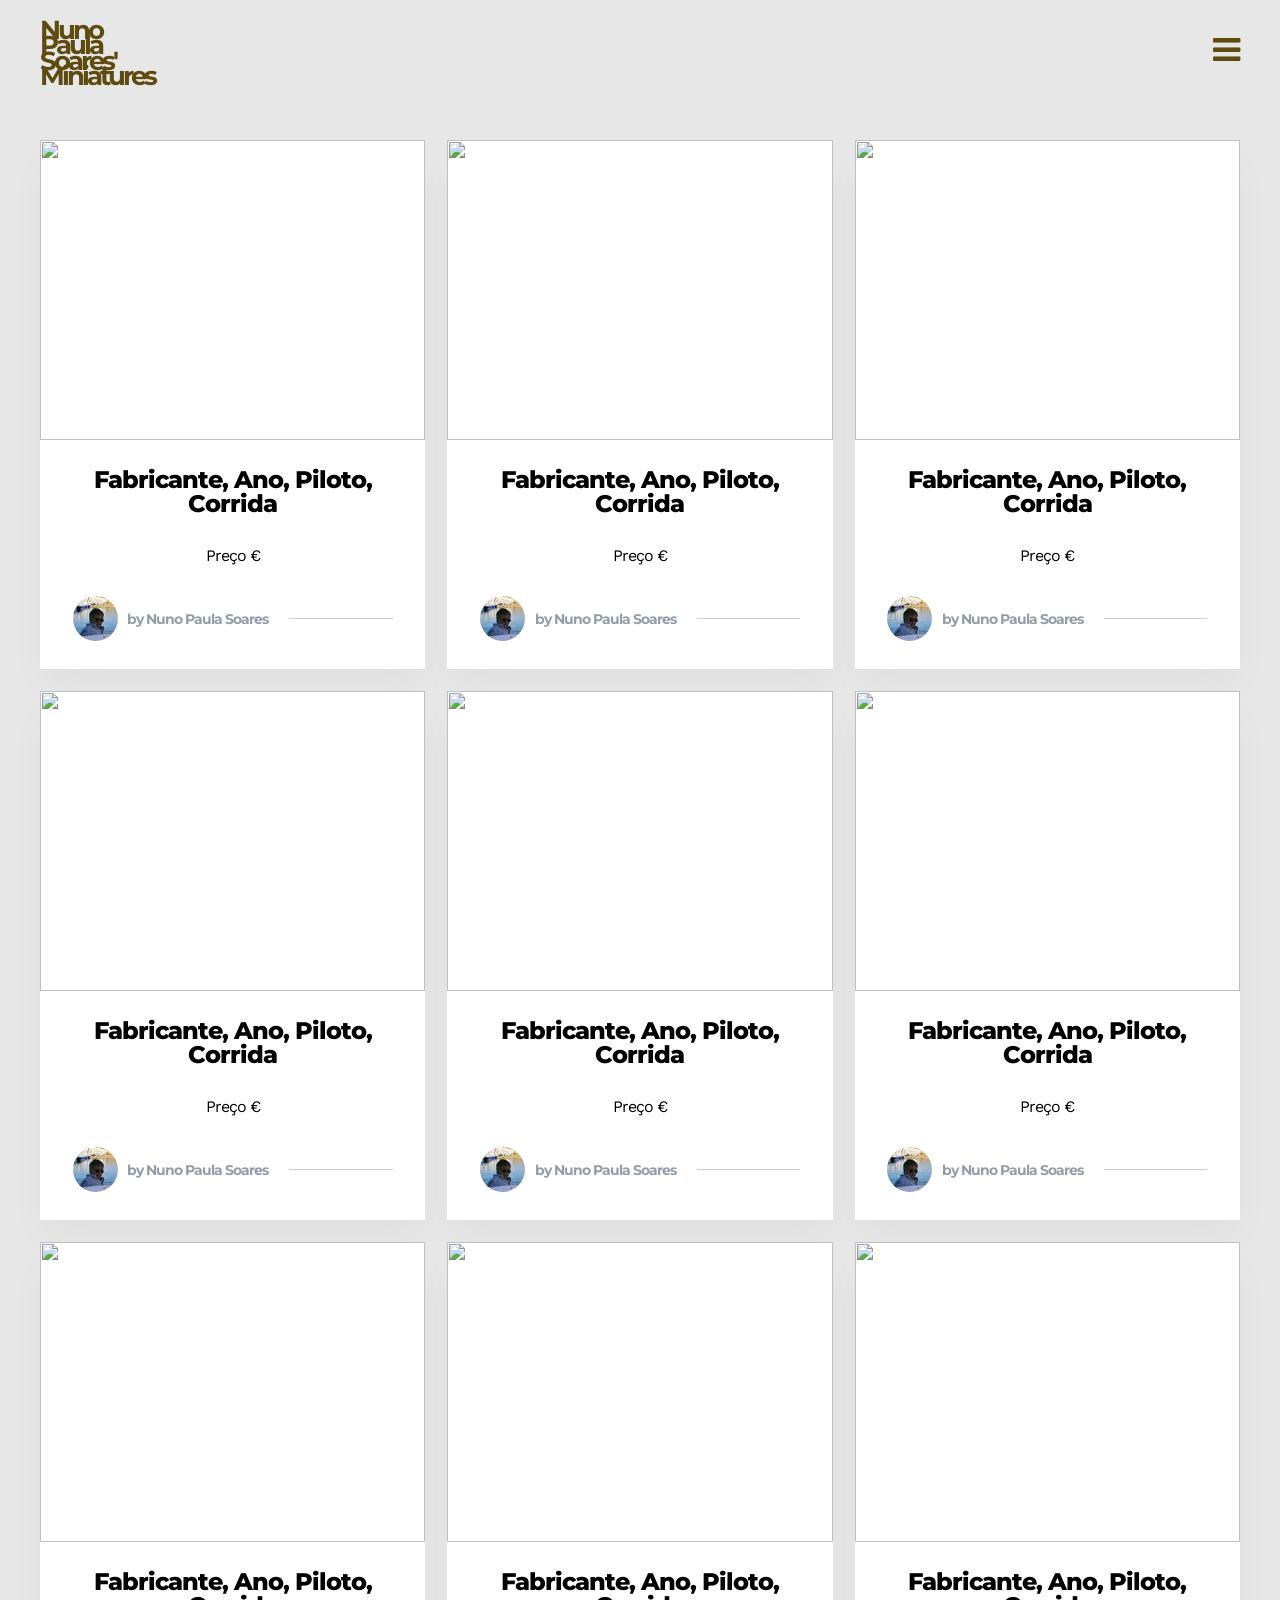
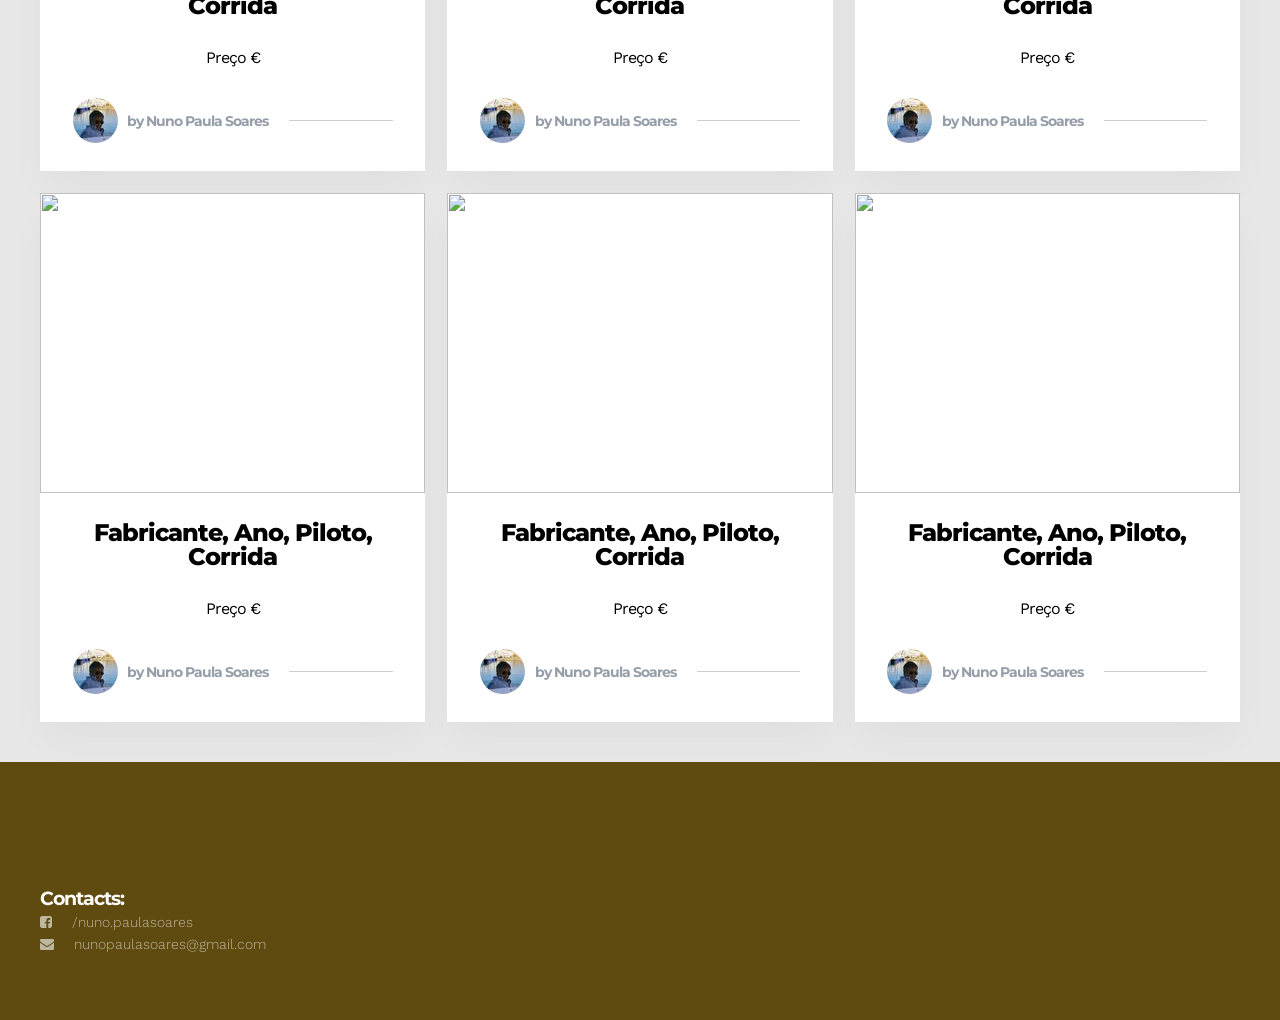
==== commit e79a05f6: "Updated" ====
--- a/index.html
+++ b/index.html
@@ -9,7 +9,7 @@
     <link rel="stylesheet" href="https://stackpath.bootstrapcdn.com/font-awesome/4.7.0/css/font-awesome.min.css" integrity="sha384-wvfXpqpZZVQGK6TAh5PVlGOfQNHSoD2xbE+QkPxCAFlNEevoEH3Sl0sibVcOQVnN" crossorigin="anonymous">
     <link rel="stylesheet" href="css/style.css">
     <!-- title tag-->
-    <title>Clothes & Skins by Palmeira™</title>
+    <title>Nuno Paula Soares' Miniatures</title>
     <link rel="icon" href="http://nuno.diogopcastelos.pt/images/nunocircle.png">
 </head>
 
@@ -19,7 +19,7 @@
             <div id="branding">
                 <a href="http://nuno.diogopcastelos.pt">
                     <h1 class="logo-container __center __colored">
-                        <div class="city">Clothes & Skins by Palmeira™</div>
+                        <div class="city">Nuno Paula Soares' Miniatures</div>
                     </h1>
                 </a>
             </div>
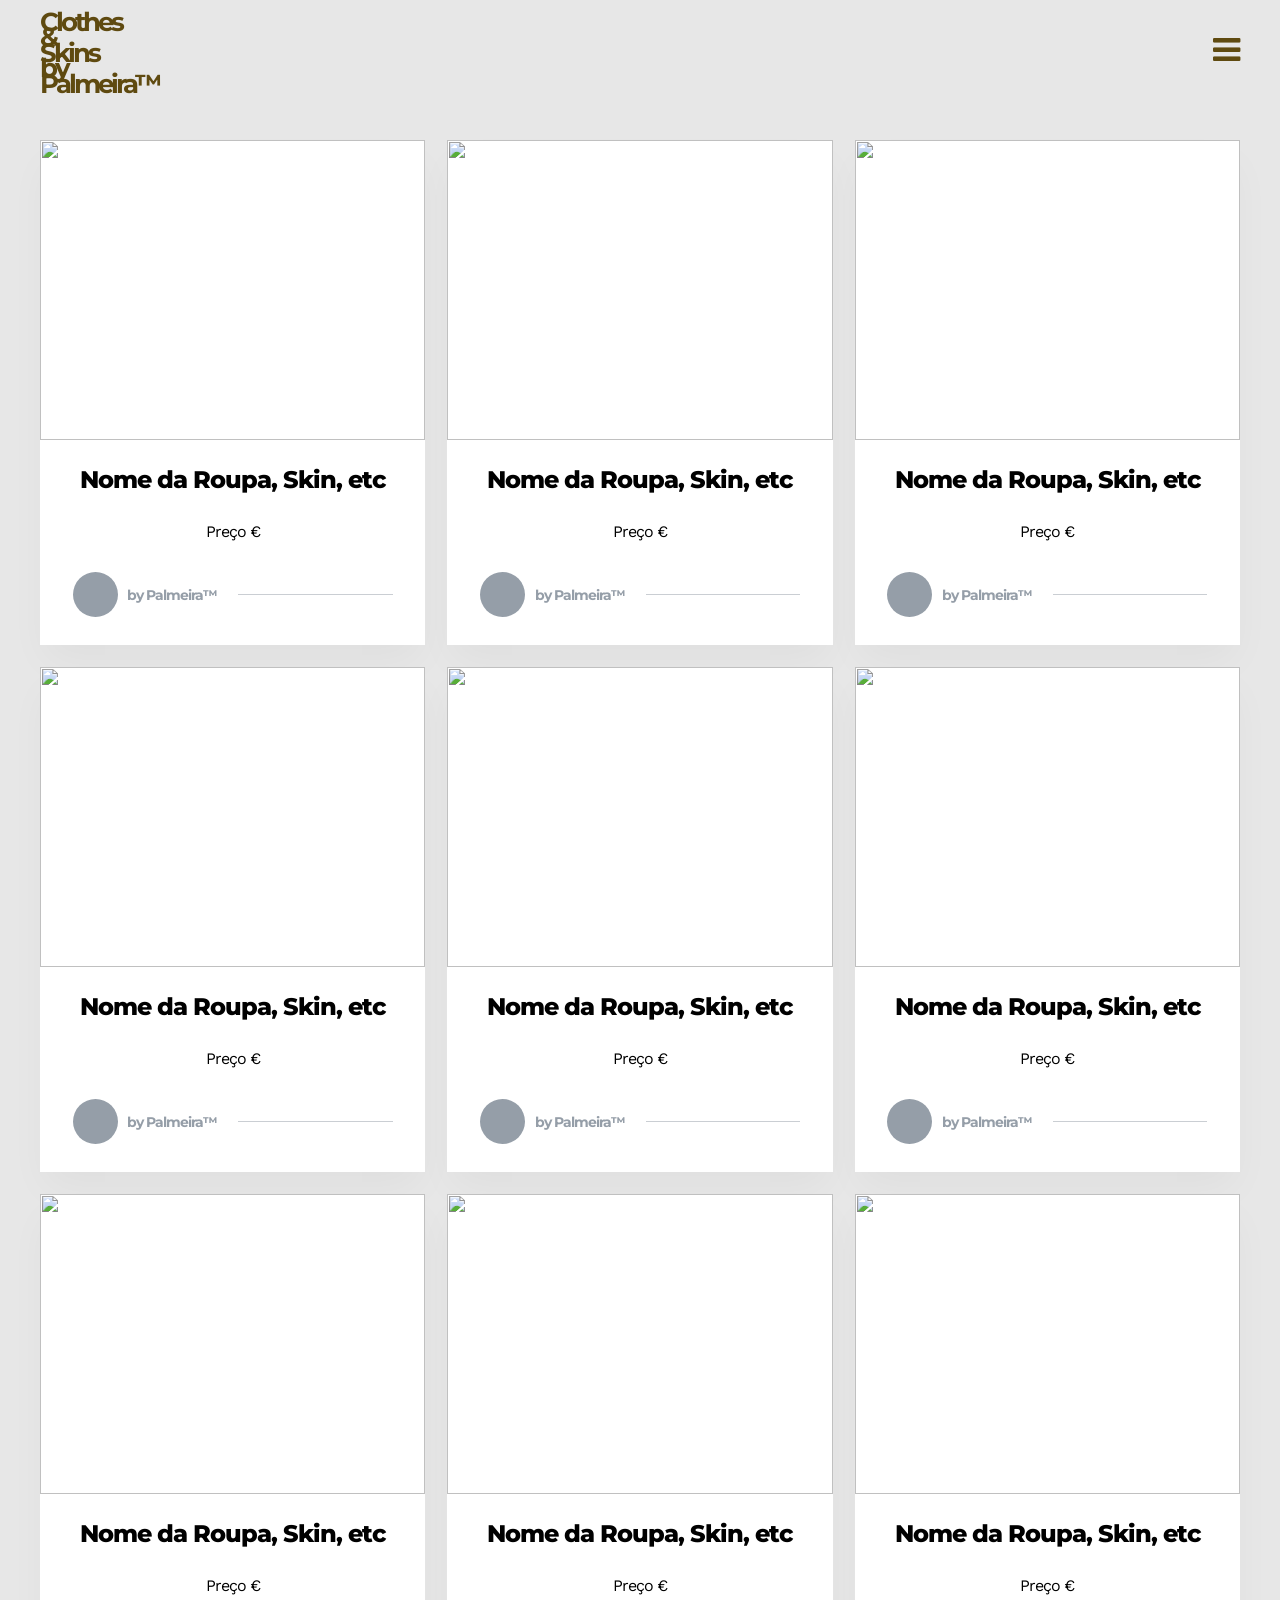
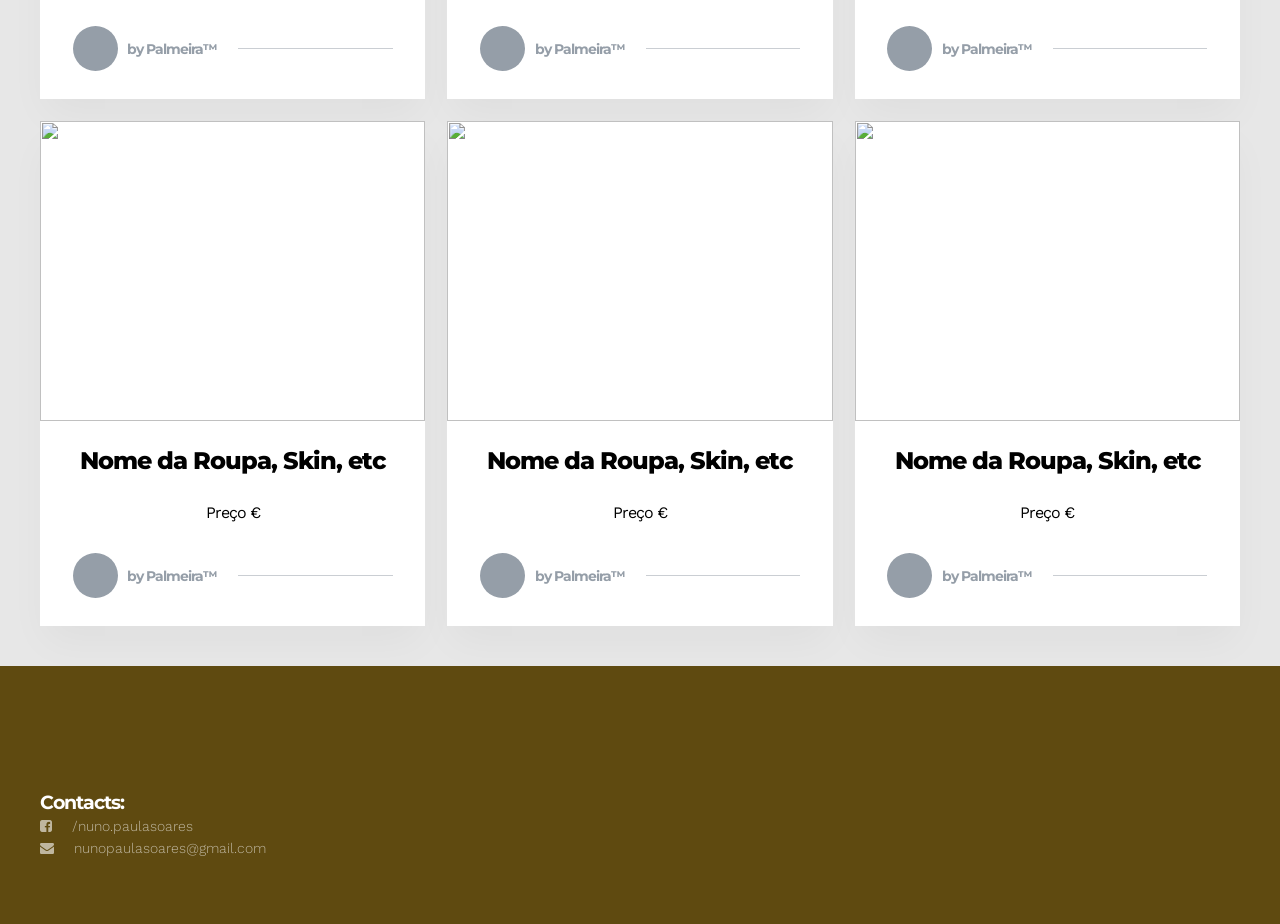
==== commit 88544c45: "Updated" ====
--- a/index.html
+++ b/index.html
@@ -9,23 +9,23 @@
     <link rel="stylesheet" href="https://stackpath.bootstrapcdn.com/font-awesome/4.7.0/css/font-awesome.min.css" integrity="sha384-wvfXpqpZZVQGK6TAh5PVlGOfQNHSoD2xbE+QkPxCAFlNEevoEH3Sl0sibVcOQVnN" crossorigin="anonymous">
     <link rel="stylesheet" href="css/style.css">
     <!-- title tag-->
-    <title>Nuno Paula Soares' Miniatures</title>
-    <link rel="icon" href="http://nuno.diogopcastelos.pt/images/nunocircle.png">
+    <title>Clothes & Skins by Palmeira™</title>
+    <link rel="icon" href="https://diogopcastelos.github.io/palmeira/images/logo.jpg">
 </head>
 
 <body>
     <div class="container_wrapper">
         <section class="__colored" id="navigation_container">
             <div id="branding">
-                <a href="http://nuno.diogopcastelos.pt">
+                <a href="https://diogopcastelos.github.io/palmeira/">
                     <h1 class="logo-container __center __colored">
-                        <div class="city">Nuno Paula Soares' Miniatures</div>
+                        <div class="city">Clothes & Skins by Palmeira™</div>
                     </h1>
                 </a>
             </div>
             <label for="menu_icon"> <i class="fa fa-bars"></i></label>
             <input id="menu_icon" type="checkbox">
-            <menu><a href="http://nuno.diogopcastelos.pt/sports/"> Sports Bundles</a><a href="http://nuno.diogopcastelos.pt/teams/"> Team Bundles</a>
+            <menu><a href="https://diogopcastelos.github.io/palmeira/skins"> Skins Bundles</a><a href="https://diogopcastelos.github.io/palmeira/clothes"> Clothes Bundles</a>
             </menu>
         </section>
         <section id="blog-featured">
@@ -33,134 +33,134 @@
         </section>
         <section id="blog-list">
             <div class="grid_post_container">
-                <div class="post-card"> <img src="https://www.formula1.com/content/dam/fom-website/manual/Misc/2021manual/2021BritishManualAdds/2022CarImages/2022CarImageSTUDIO/2022%20F1%20Car%20Race%20Service%20-%20Ryan%20Davis-5.jpg">
+                <div class="post-card"> <img src="https://media.discordapp.net/attachments/868552188455178330/872411182034743296/unknown.png">
                     <div class="post-card__details">
-                        <h2><a>Fabricante, Ano, Piloto, Corrida</a></h2>
+                        <h2><a>Nome da Roupa, Skin, etc</a></h2>
                         <p>Preço €</p>
                         <a class="post-card__avatar">
                             <div class="avatar__circle"></div>
-                            <div class="avatar__name">by Nuno Paula Soares</div>
+                            <div class="avatar__name">by Palmeira™</div>
                             <div class="avatar__muted-line"></div>
                         </a>
                     </div>
                 </div>
-                <div class="post-card"> <img src="https://www.formula1.com/content/dam/fom-website/manual/Misc/2021manual/2021BritishManualAdds/2022CarImages/2022CarImageSTUDIO/2022%20F1%20Car%20Race%20Service%20-%20Ryan%20Davis-5.jpg">
+                <div class="post-card"> <img src="https://media.discordapp.net/attachments/868552188455178330/872411182034743296/unknown.png">
                     <div class="post-card__details">
-                        <h2><a>Fabricante, Ano, Piloto, Corrida</a></h2>
+                        <h2><a>Nome da Roupa, Skin, etc</a></h2>
                         <p>Preço €</p>
                         <a class="post-card__avatar">
                             <div class="avatar__circle"></div>
-                            <div class="avatar__name">by Nuno Paula Soares</div>
+                            <div class="avatar__name">by Palmeira™</div>
                             <div class="avatar__muted-line"></div>
                         </a>
                     </div>
                 </div>
-                <div class="post-card"> <img src="https://www.formula1.com/content/dam/fom-website/manual/Misc/2021manual/2021BritishManualAdds/2022CarImages/2022CarImageSTUDIO/2022%20F1%20Car%20Race%20Service%20-%20Ryan%20Davis-5.jpg">
+                <div class="post-card"> <img src="https://media.discordapp.net/attachments/868552188455178330/872411182034743296/unknown.png">
                     <div class="post-card__details">
-                        <h2><a>Fabricante, Ano, Piloto, Corrida</a></h2>
+                        <h2><a>Nome da Roupa, Skin, etc</a></h2>
                         <p>Preço €</p>
                         <a class="post-card__avatar">
                             <div class="avatar__circle"></div>
-                            <div class="avatar__name">by Nuno Paula Soares</div>
+                            <div class="avatar__name">by Palmeira™</div>
                             <div class="avatar__muted-line"></div>
                         </a>
                     </div>
                 </div>
-                <div class="post-card"> <img src="https://www.formula1.com/content/dam/fom-website/manual/Misc/2021manual/2021BritishManualAdds/2022CarImages/2022CarImageSTUDIO/2022%20F1%20Car%20Race%20Service%20-%20Ryan%20Davis-5.jpg">
+                <div class="post-card"> <img src="https://media.discordapp.net/attachments/868552188455178330/872411182034743296/unknown.png">
                     <div class="post-card__details">
-                        <h2><a>Fabricante, Ano, Piloto, Corrida</a></h2>
+                        <h2><a>Nome da Roupa, Skin, etc</a></h2>
                         <p>Preço €</p>
                         <a class="post-card__avatar">
                             <div class="avatar__circle"></div>
-                            <div class="avatar__name">by Nuno Paula Soares</div>
+                            <div class="avatar__name">by Palmeira™</div>
                             <div class="avatar__muted-line"></div>
                         </a>
                     </div>
                 </div>
-                <div class="post-card"> <img src="https://www.formula1.com/content/dam/fom-website/manual/Misc/2021manual/2021BritishManualAdds/2022CarImages/2022CarImageSTUDIO/2022%20F1%20Car%20Race%20Service%20-%20Ryan%20Davis-5.jpg">
+                <div class="post-card"> <img src="https://media.discordapp.net/attachments/868552188455178330/872411182034743296/unknown.png">
                     <div class="post-card__details">
-                        <h2><a>Fabricante, Ano, Piloto, Corrida</a></h2>
+                        <h2><a>Nome da Roupa, Skin, etc</a></h2>
                         <p>Preço €</p>
                         <a class="post-card__avatar">
                             <div class="avatar__circle"></div>
-                            <div class="avatar__name">by Nuno Paula Soares</div>
+                            <div class="avatar__name">by Palmeira™</div>
                             <div class="avatar__muted-line"></div>
                         </a>
                     </div>
                 </div>
-                <div class="post-card"> <img src="https://www.formula1.com/content/dam/fom-website/manual/Misc/2021manual/2021BritishManualAdds/2022CarImages/2022CarImageSTUDIO/2022%20F1%20Car%20Race%20Service%20-%20Ryan%20Davis-5.jpg">
+                <div class="post-card"> <img src="https://media.discordapp.net/attachments/868552188455178330/872411182034743296/unknown.png">
                     <div class="post-card__details">
-                        <h2><a>Fabricante, Ano, Piloto, Corrida</a></h2>
+                        <h2><a>Nome da Roupa, Skin, etc</a></h2>
                         <p>Preço €</p>
                         <a class="post-card__avatar">
                             <div class="avatar__circle"></div>
-                            <div class="avatar__name">by Nuno Paula Soares</div>
+                            <div class="avatar__name">by Palmeira™</div>
                             <div class="avatar__muted-line"></div>
                         </a>
                     </div>
                 </div>
-                <div class="post-card"> <img src="https://www.formula1.com/content/dam/fom-website/manual/Misc/2021manual/2021BritishManualAdds/2022CarImages/2022CarImageSTUDIO/2022%20F1%20Car%20Race%20Service%20-%20Ryan%20Davis-5.jpg">
+                <div class="post-card"> <img src="https://media.discordapp.net/attachments/868552188455178330/872411182034743296/unknown.png">
                     <div class="post-card__details">
-                        <h2><a>Fabricante, Ano, Piloto, Corrida</a></h2>
+                        <h2><a>Nome da Roupa, Skin, etc</a></h2>
                         <p>Preço €</p>
                         <a class="post-card__avatar">
                             <div class="avatar__circle"></div>
-                            <div class="avatar__name">by Nuno Paula Soares</div>
+                            <div class="avatar__name">by Palmeira™</div>
                             <div class="avatar__muted-line"></div>
                         </a>
                     </div>
                 </div>
-                <div class="post-card"> <img src="https://www.formula1.com/content/dam/fom-website/manual/Misc/2021manual/2021BritishManualAdds/2022CarImages/2022CarImageSTUDIO/2022%20F1%20Car%20Race%20Service%20-%20Ryan%20Davis-5.jpg">
+                <div class="post-card"> <img src="https://media.discordapp.net/attachments/868552188455178330/872411182034743296/unknown.png">
                     <div class="post-card__details">
-                        <h2><a>Fabricante, Ano, Piloto, Corrida</a></h2>
+                        <h2><a>Nome da Roupa, Skin, etc</a></h2>
                         <p>Preço €</p>
                         <a class="post-card__avatar">
                             <div class="avatar__circle"></div>
-                            <div class="avatar__name">by Nuno Paula Soares</div>
+                            <div class="avatar__name">by Palmeira™</div>
                             <div class="avatar__muted-line"></div>
                         </a>
                     </div>
                 </div>
-                <div class="post-card"> <img src="https://www.formula1.com/content/dam/fom-website/manual/Misc/2021manual/2021BritishManualAdds/2022CarImages/2022CarImageSTUDIO/2022%20F1%20Car%20Race%20Service%20-%20Ryan%20Davis-5.jpg">
+                <div class="post-card"> <img src="https://media.discordapp.net/attachments/868552188455178330/872411182034743296/unknown.png">
                     <div class="post-card__details">
-                        <h2><a>Fabricante, Ano, Piloto, Corrida</a></h2>
+                        <h2><a>Nome da Roupa, Skin, etc</a></h2>
                         <p>Preço €</p>
                         <a class="post-card__avatar">
                             <div class="avatar__circle"></div>
-                            <div class="avatar__name">by Nuno Paula Soares</div>
+                            <div class="avatar__name">by Palmeira™</div>
                             <div class="avatar__muted-line"></div>
                         </a>
                     </div>
                 </div>
-                <div class="post-card"> <img src="https://www.formula1.com/content/dam/fom-website/manual/Misc/2021manual/2021BritishManualAdds/2022CarImages/2022CarImageSTUDIO/2022%20F1%20Car%20Race%20Service%20-%20Ryan%20Davis-5.jpg">
+                <div class="post-card"> <img src="https://media.discordapp.net/attachments/868552188455178330/872411182034743296/unknown.png">
                     <div class="post-card__details">
-                        <h2><a>Fabricante, Ano, Piloto, Corrida</a></h2>
+                        <h2><a>Nome da Roupa, Skin, etc</a></h2>
                         <p>Preço €</p>
                         <a class="post-card__avatar">
                             <div class="avatar__circle"></div>
-                            <div class="avatar__name">by Nuno Paula Soares</div>
+                            <div class="avatar__name">by Palmeira™</div>
                             <div class="avatar__muted-line"></div>
                         </a>
                     </div>
                 </div>
-                <div class="post-card"> <img src="https://www.formula1.com/content/dam/fom-website/manual/Misc/2021manual/2021BritishManualAdds/2022CarImages/2022CarImageSTUDIO/2022%20F1%20Car%20Race%20Service%20-%20Ryan%20Davis-5.jpg">
+                <div class="post-card"> <img src="https://media.discordapp.net/attachments/868552188455178330/872411182034743296/unknown.png">
                     <div class="post-card__details">
-                        <h2><a>Fabricante, Ano, Piloto, Corrida</a></h2>
+                        <h2><a>Nome da Roupa, Skin, etc</a></h2>
                         <p>Preço €</p>
                         <a class="post-card__avatar">
                             <div class="avatar__circle"></div>
-                            <div class="avatar__name">by Nuno Paula Soares</div>
+                            <div class="avatar__name">by Palmeira™</div>
                             <div class="avatar__muted-line"></div>
                         </a>
                     </div>
                 </div>
-                <div class="post-card"> <img src="https://www.formula1.com/content/dam/fom-website/manual/Misc/2021manual/2021BritishManualAdds/2022CarImages/2022CarImageSTUDIO/2022%20F1%20Car%20Race%20Service%20-%20Ryan%20Davis-5.jpg">
+                <div class="post-card"> <img src="https://media.discordapp.net/attachments/868552188455178330/872411182034743296/unknown.png">
                     <div class="post-card__details">
-                        <h2><a>Fabricante, Ano, Piloto, Corrida</a></h2>
+                        <h2><a>Nome da Roupa, Skin, etc</a></h2>
                         <p>Preço €</p>
                         <a class="post-card__avatar">
                             <div class="avatar__circle"></div>
-                            <div class="avatar__name">by Nuno Paula Soares</div>
+                            <div class="avatar__name">by Palmeira™</div>
                             <div class="avatar__muted-line"></div>
                         </a>
                     </div>
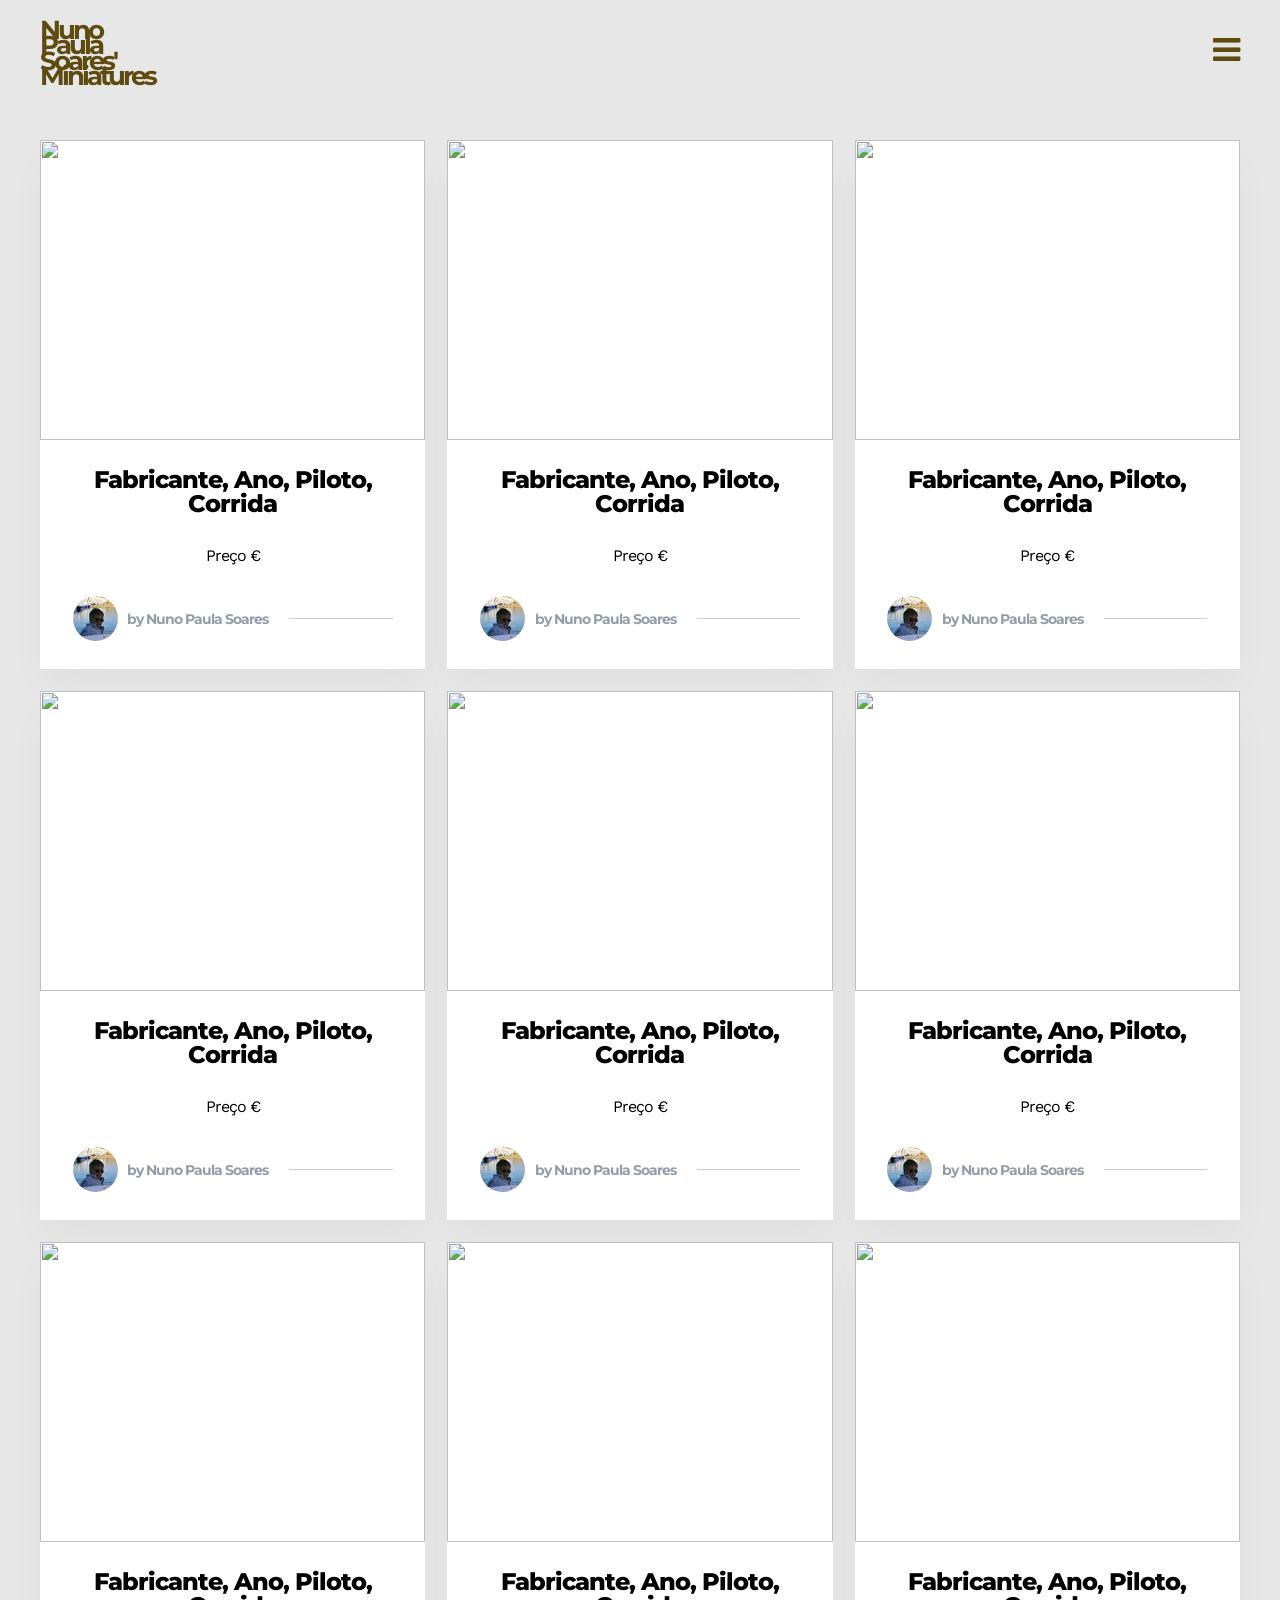
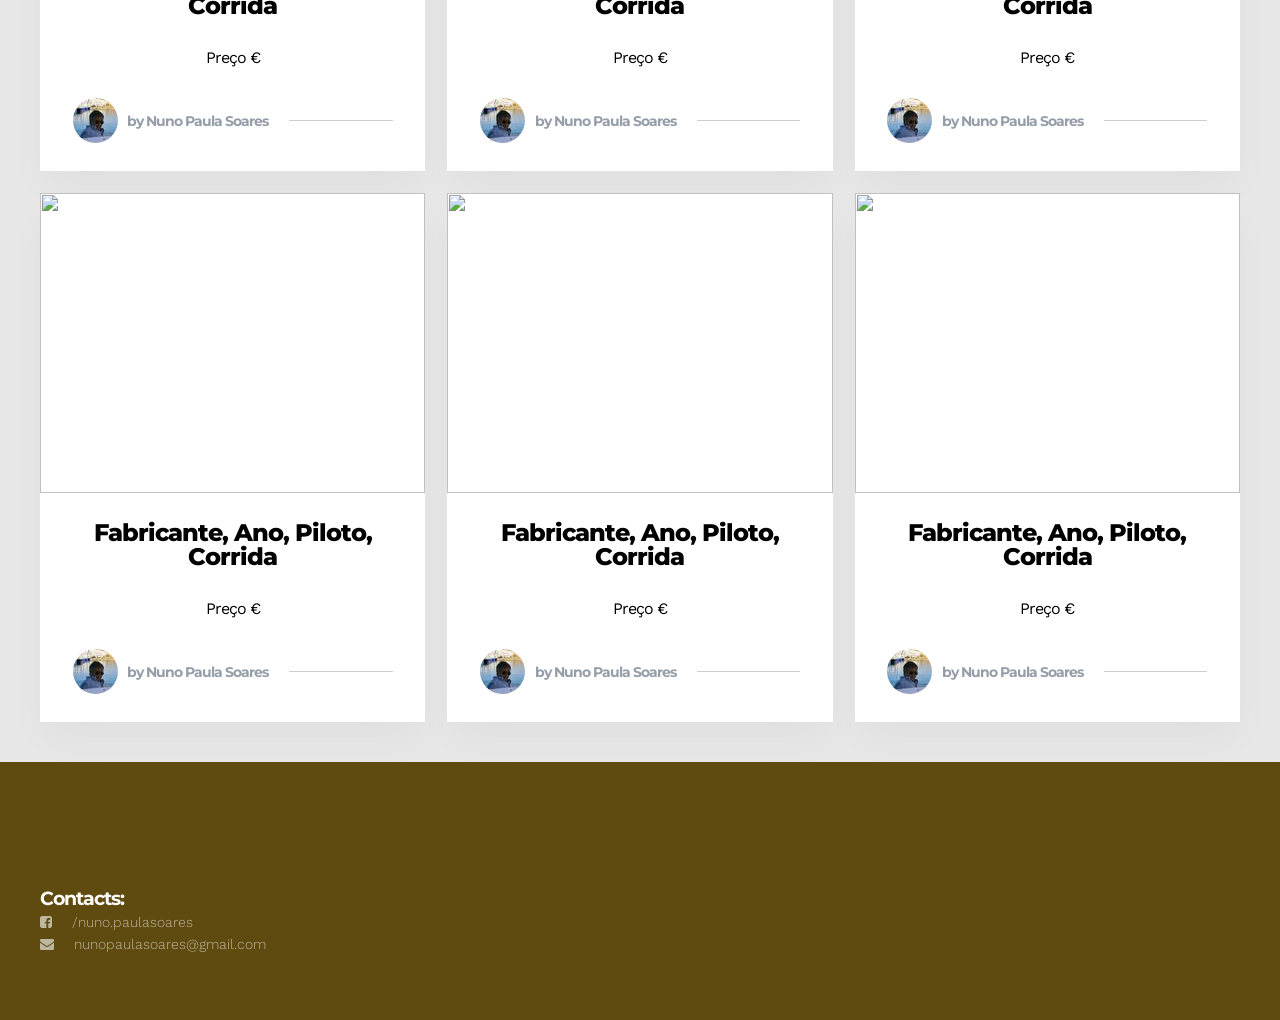
==== commit 14f6944c: "Updated" ====
--- a/index.html
+++ b/index.html
@@ -9,23 +9,23 @@
     <link rel="stylesheet" href="https://stackpath.bootstrapcdn.com/font-awesome/4.7.0/css/font-awesome.min.css" integrity="sha384-wvfXpqpZZVQGK6TAh5PVlGOfQNHSoD2xbE+QkPxCAFlNEevoEH3Sl0sibVcOQVnN" crossorigin="anonymous">
     <link rel="stylesheet" href="css/style.css">
     <!-- title tag-->
-    <title>Clothes & Skins by Palmeira™</title>
-    <link rel="icon" href="https://diogopcastelos.github.io/palmeira/images/logo.jpg">
+    <title>Nuno Paula Soares' Miniatures</title>
+    <link rel="icon" href="http://nuno.diogopcastelos.pt/images/nunocircle.png">
 </head>
 
 <body>
     <div class="container_wrapper">
         <section class="__colored" id="navigation_container">
             <div id="branding">
-                <a href="https://diogopcastelos.github.io/palmeira/">
+                <a href="http://nuno.diogopcastelos.pt">
                     <h1 class="logo-container __center __colored">
-                        <div class="city">Clothes & Skins by Palmeira™</div>
+                        <div class="city">Nuno Paula Soares' Miniatures</div>
                     </h1>
                 </a>
             </div>
             <label for="menu_icon"> <i class="fa fa-bars"></i></label>
             <input id="menu_icon" type="checkbox">
-            <menu><a href="https://diogopcastelos.github.io/palmeira/skins"> Skins Bundles</a><a href="https://diogopcastelos.github.io/palmeira/clothes"> Clothes Bundles</a>
+            <menu><a href="http://nuno.diogopcastelos.pt/sports/"> Sports Bundles</a><a href="http://nuno.diogopcastelos.pt/teams/"> Team Bundles</a>
             </menu>
         </section>
         <section id="blog-featured">
@@ -33,134 +33,134 @@
         </section>
         <section id="blog-list">
             <div class="grid_post_container">
-                <div class="post-card"> <img src="https://media.discordapp.net/attachments/868552188455178330/872411182034743296/unknown.png">
+                <div class="post-card"> <img src="https://www.formula1.com/content/dam/fom-website/manual/Misc/2021manual/2021BritishManualAdds/2022CarImages/2022CarImageSTUDIO/2022%20F1%20Car%20Race%20Service%20-%20Ryan%20Davis-5.jpg">
                     <div class="post-card__details">
-                        <h2><a>Nome da Roupa, Skin, etc</a></h2>
+                        <h2><a>Fabricante, Ano, Piloto, Corrida</a></h2>
                         <p>Preço €</p>
                         <a class="post-card__avatar">
                             <div class="avatar__circle"></div>
-                            <div class="avatar__name">by Palmeira™</div>
+                            <div class="avatar__name">by Nuno Paula Soares</div>
                             <div class="avatar__muted-line"></div>
                         </a>
                     </div>
                 </div>
-                <div class="post-card"> <img src="https://media.discordapp.net/attachments/868552188455178330/872411182034743296/unknown.png">
+                <div class="post-card"> <img src="https://www.formula1.com/content/dam/fom-website/manual/Misc/2021manual/2021BritishManualAdds/2022CarImages/2022CarImageSTUDIO/2022%20F1%20Car%20Race%20Service%20-%20Ryan%20Davis-5.jpg">
                     <div class="post-card__details">
-                        <h2><a>Nome da Roupa, Skin, etc</a></h2>
+                        <h2><a>Fabricante, Ano, Piloto, Corrida</a></h2>
                         <p>Preço €</p>
                         <a class="post-card__avatar">
                             <div class="avatar__circle"></div>
-                            <div class="avatar__name">by Palmeira™</div>
+                            <div class="avatar__name">by Nuno Paula Soares</div>
                             <div class="avatar__muted-line"></div>
                         </a>
                     </div>
                 </div>
-                <div class="post-card"> <img src="https://media.discordapp.net/attachments/868552188455178330/872411182034743296/unknown.png">
+                <div class="post-card"> <img src="https://www.formula1.com/content/dam/fom-website/manual/Misc/2021manual/2021BritishManualAdds/2022CarImages/2022CarImageSTUDIO/2022%20F1%20Car%20Race%20Service%20-%20Ryan%20Davis-5.jpg">
                     <div class="post-card__details">
-                        <h2><a>Nome da Roupa, Skin, etc</a></h2>
+                        <h2><a>Fabricante, Ano, Piloto, Corrida</a></h2>
                         <p>Preço €</p>
                         <a class="post-card__avatar">
                             <div class="avatar__circle"></div>
-                            <div class="avatar__name">by Palmeira™</div>
+                            <div class="avatar__name">by Nuno Paula Soares</div>
                             <div class="avatar__muted-line"></div>
                         </a>
                     </div>
                 </div>
-                <div class="post-card"> <img src="https://media.discordapp.net/attachments/868552188455178330/872411182034743296/unknown.png">
+                <div class="post-card"> <img src="https://www.formula1.com/content/dam/fom-website/manual/Misc/2021manual/2021BritishManualAdds/2022CarImages/2022CarImageSTUDIO/2022%20F1%20Car%20Race%20Service%20-%20Ryan%20Davis-5.jpg">
                     <div class="post-card__details">
-                        <h2><a>Nome da Roupa, Skin, etc</a></h2>
+                        <h2><a>Fabricante, Ano, Piloto, Corrida</a></h2>
                         <p>Preço €</p>
                         <a class="post-card__avatar">
                             <div class="avatar__circle"></div>
-                            <div class="avatar__name">by Palmeira™</div>
+                            <div class="avatar__name">by Nuno Paula Soares</div>
                             <div class="avatar__muted-line"></div>
                         </a>
                     </div>
                 </div>
-                <div class="post-card"> <img src="https://media.discordapp.net/attachments/868552188455178330/872411182034743296/unknown.png">
+                <div class="post-card"> <img src="https://www.formula1.com/content/dam/fom-website/manual/Misc/2021manual/2021BritishManualAdds/2022CarImages/2022CarImageSTUDIO/2022%20F1%20Car%20Race%20Service%20-%20Ryan%20Davis-5.jpg">
                     <div class="post-card__details">
-                        <h2><a>Nome da Roupa, Skin, etc</a></h2>
+                        <h2><a>Fabricante, Ano, Piloto, Corrida</a></h2>
                         <p>Preço €</p>
                         <a class="post-card__avatar">
                             <div class="avatar__circle"></div>
-                            <div class="avatar__name">by Palmeira™</div>
+                            <div class="avatar__name">by Nuno Paula Soares</div>
                             <div class="avatar__muted-line"></div>
                         </a>
                     </div>
                 </div>
-                <div class="post-card"> <img src="https://media.discordapp.net/attachments/868552188455178330/872411182034743296/unknown.png">
+                <div class="post-card"> <img src="https://www.formula1.com/content/dam/fom-website/manual/Misc/2021manual/2021BritishManualAdds/2022CarImages/2022CarImageSTUDIO/2022%20F1%20Car%20Race%20Service%20-%20Ryan%20Davis-5.jpg">
                     <div class="post-card__details">
-                        <h2><a>Nome da Roupa, Skin, etc</a></h2>
+                        <h2><a>Fabricante, Ano, Piloto, Corrida</a></h2>
                         <p>Preço €</p>
                         <a class="post-card__avatar">
                             <div class="avatar__circle"></div>
-                            <div class="avatar__name">by Palmeira™</div>
+                            <div class="avatar__name">by Nuno Paula Soares</div>
                             <div class="avatar__muted-line"></div>
                         </a>
                     </div>
                 </div>
-                <div class="post-card"> <img src="https://media.discordapp.net/attachments/868552188455178330/872411182034743296/unknown.png">
+                <div class="post-card"> <img src="https://www.formula1.com/content/dam/fom-website/manual/Misc/2021manual/2021BritishManualAdds/2022CarImages/2022CarImageSTUDIO/2022%20F1%20Car%20Race%20Service%20-%20Ryan%20Davis-5.jpg">
                     <div class="post-card__details">
-                        <h2><a>Nome da Roupa, Skin, etc</a></h2>
+                        <h2><a>Fabricante, Ano, Piloto, Corrida</a></h2>
                         <p>Preço €</p>
                         <a class="post-card__avatar">
                             <div class="avatar__circle"></div>
-                            <div class="avatar__name">by Palmeira™</div>
+                            <div class="avatar__name">by Nuno Paula Soares</div>
                             <div class="avatar__muted-line"></div>
                         </a>
                     </div>
                 </div>
-                <div class="post-card"> <img src="https://media.discordapp.net/attachments/868552188455178330/872411182034743296/unknown.png">
+                <div class="post-card"> <img src="https://www.formula1.com/content/dam/fom-website/manual/Misc/2021manual/2021BritishManualAdds/2022CarImages/2022CarImageSTUDIO/2022%20F1%20Car%20Race%20Service%20-%20Ryan%20Davis-5.jpg">
                     <div class="post-card__details">
-                        <h2><a>Nome da Roupa, Skin, etc</a></h2>
+                        <h2><a>Fabricante, Ano, Piloto, Corrida</a></h2>
                         <p>Preço €</p>
                         <a class="post-card__avatar">
                             <div class="avatar__circle"></div>
-                            <div class="avatar__name">by Palmeira™</div>
+                            <div class="avatar__name">by Nuno Paula Soares</div>
                             <div class="avatar__muted-line"></div>
                         </a>
                     </div>
                 </div>
-                <div class="post-card"> <img src="https://media.discordapp.net/attachments/868552188455178330/872411182034743296/unknown.png">
+                <div class="post-card"> <img src="https://www.formula1.com/content/dam/fom-website/manual/Misc/2021manual/2021BritishManualAdds/2022CarImages/2022CarImageSTUDIO/2022%20F1%20Car%20Race%20Service%20-%20Ryan%20Davis-5.jpg">
                     <div class="post-card__details">
-                        <h2><a>Nome da Roupa, Skin, etc</a></h2>
+                        <h2><a>Fabricante, Ano, Piloto, Corrida</a></h2>
                         <p>Preço €</p>
                         <a class="post-card__avatar">
                             <div class="avatar__circle"></div>
-                            <div class="avatar__name">by Palmeira™</div>
+                            <div class="avatar__name">by Nuno Paula Soares</div>
                             <div class="avatar__muted-line"></div>
                         </a>
                     </div>
                 </div>
-                <div class="post-card"> <img src="https://media.discordapp.net/attachments/868552188455178330/872411182034743296/unknown.png">
+                <div class="post-card"> <img src="https://www.formula1.com/content/dam/fom-website/manual/Misc/2021manual/2021BritishManualAdds/2022CarImages/2022CarImageSTUDIO/2022%20F1%20Car%20Race%20Service%20-%20Ryan%20Davis-5.jpg">
                     <div class="post-card__details">
-                        <h2><a>Nome da Roupa, Skin, etc</a></h2>
+                        <h2><a>Fabricante, Ano, Piloto, Corrida</a></h2>
                         <p>Preço €</p>
                         <a class="post-card__avatar">
                             <div class="avatar__circle"></div>
-                            <div class="avatar__name">by Palmeira™</div>
+                            <div class="avatar__name">by Nuno Paula Soares</div>
                             <div class="avatar__muted-line"></div>
                         </a>
                     </div>
                 </div>
-                <div class="post-card"> <img src="https://media.discordapp.net/attachments/868552188455178330/872411182034743296/unknown.png">
+                <div class="post-card"> <img src="https://www.formula1.com/content/dam/fom-website/manual/Misc/2021manual/2021BritishManualAdds/2022CarImages/2022CarImageSTUDIO/2022%20F1%20Car%20Race%20Service%20-%20Ryan%20Davis-5.jpg">
                     <div class="post-card__details">
-                        <h2><a>Nome da Roupa, Skin, etc</a></h2>
+                        <h2><a>Fabricante, Ano, Piloto, Corrida</a></h2>
                         <p>Preço €</p>
                         <a class="post-card__avatar">
                             <div class="avatar__circle"></div>
-                            <div class="avatar__name">by Palmeira™</div>
+                            <div class="avatar__name">by Nuno Paula Soares</div>
                             <div class="avatar__muted-line"></div>
                         </a>
                     </div>
                 </div>
-                <div class="post-card"> <img src="https://media.discordapp.net/attachments/868552188455178330/872411182034743296/unknown.png">
+                <div class="post-card"> <img src="https://www.formula1.com/content/dam/fom-website/manual/Misc/2021manual/2021BritishManualAdds/2022CarImages/2022CarImageSTUDIO/2022%20F1%20Car%20Race%20Service%20-%20Ryan%20Davis-5.jpg">
                     <div class="post-card__details">
-                        <h2><a>Nome da Roupa, Skin, etc</a></h2>
+                        <h2><a>Fabricante, Ano, Piloto, Corrida</a></h2>
                         <p>Preço €</p>
                         <a class="post-card__avatar">
                             <div class="avatar__circle"></div>
-                            <div class="avatar__name">by Palmeira™</div>
+                            <div class="avatar__name">by Nuno Paula Soares</div>
                             <div class="avatar__muted-line"></div>
                         </a>
                     </div>
